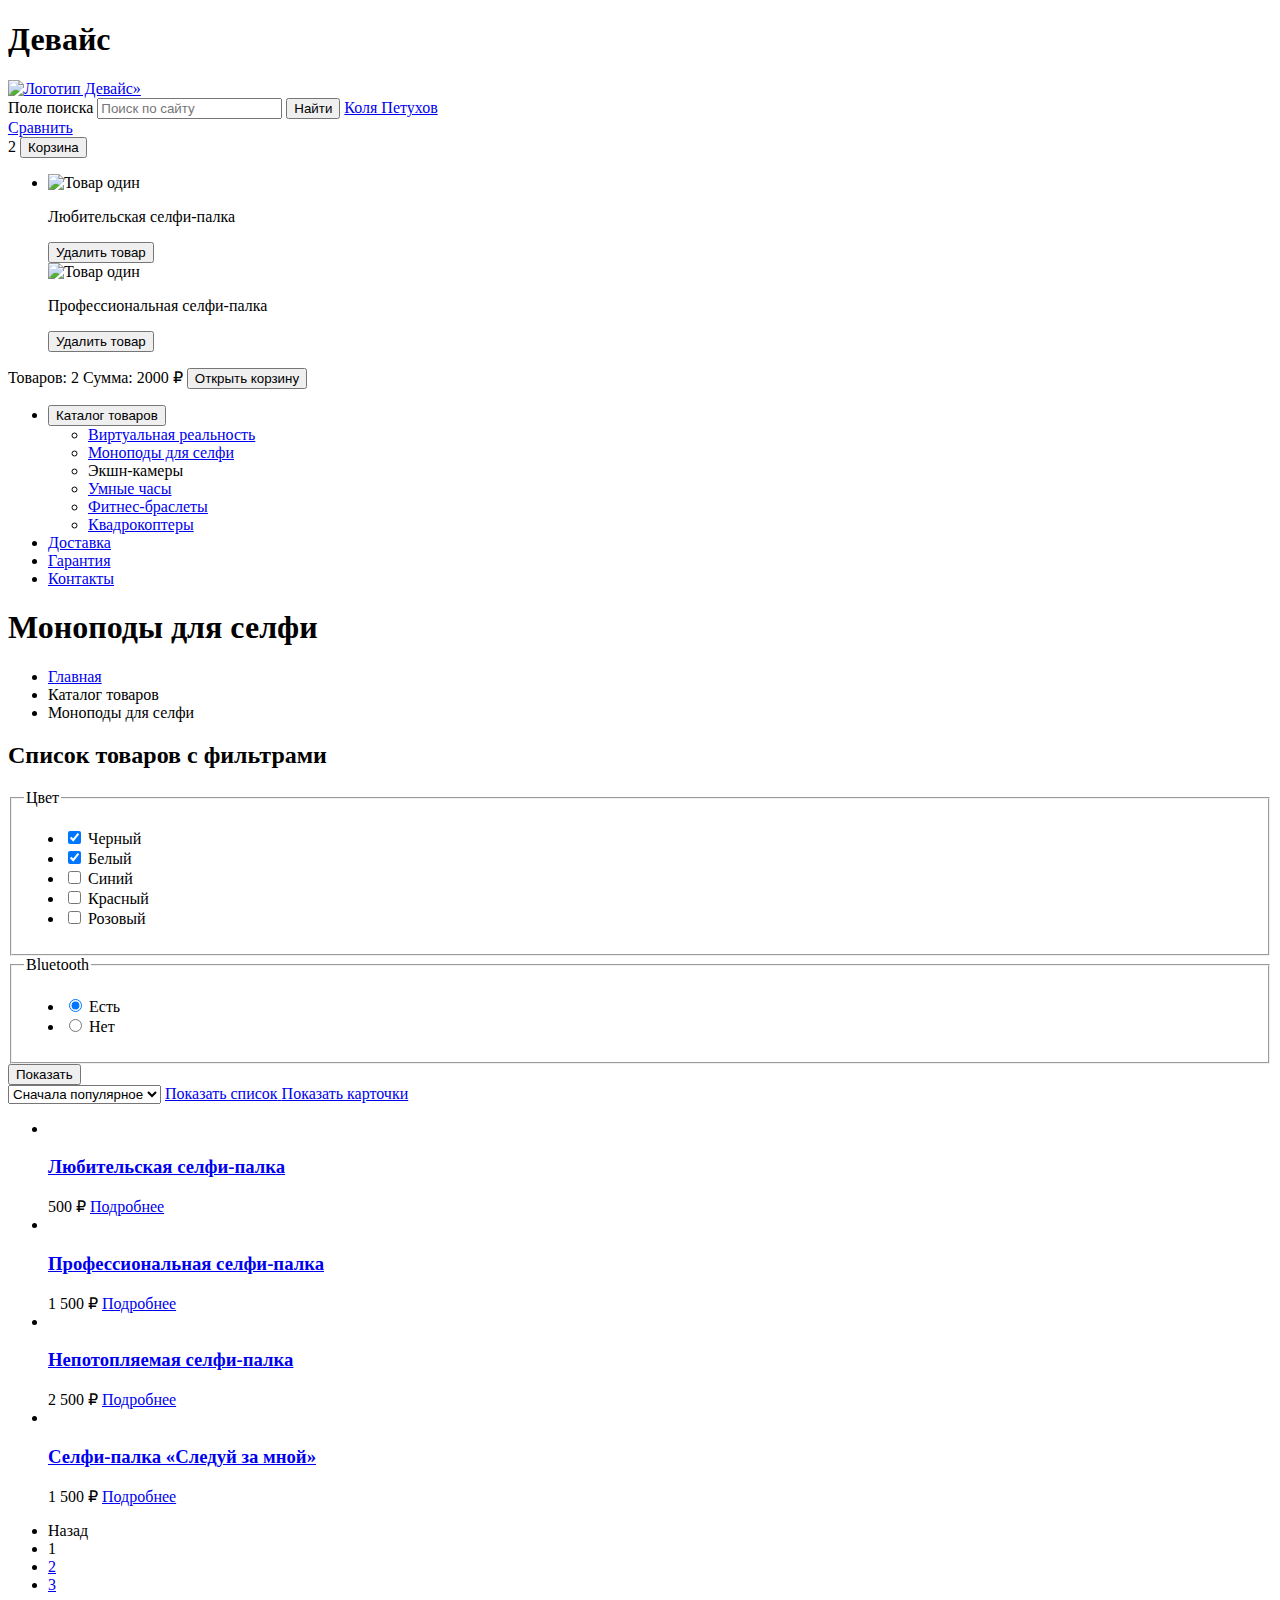
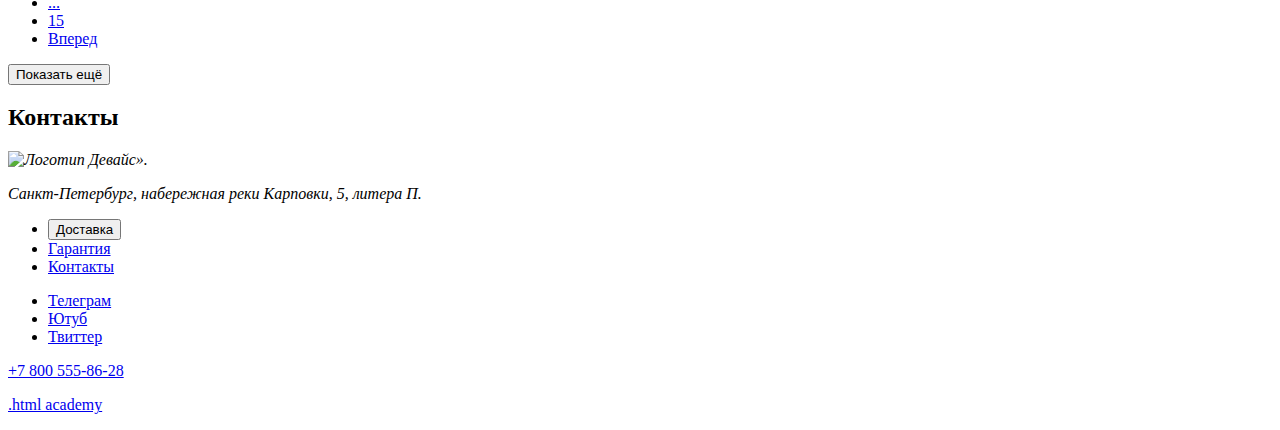
==== catalog.html @ 305678dd "Catalog" ====
<!DOCTYPE html>
<html lang="ru">

  <head>
    <meta charset="utf-8">
    <title>HTML Academy: Девайс</title>
  </head>

  <body>

    <header class="main-header">
      <!-- обернул в ссылку логотип -->
      <h1 class="visually-hidden">Девайс</h1>
      <a href="#">
        <img class="logo" src="images/other/logo-black.svg" width="147" height="36" alt="Логотип Девайс»">

      </a>
      <form class="appointment-form" action="#" method="get">
        <label class="form-label" for="search-form-input"> Поле поиска</label>
        <input type="text" id="appointment-form-imput" name="search-input" placeholder="Поиск по сайту">
        <button class="button" type="button search-button">Найти </button>
        <a href="#">
          <img class="enter" href="">Коля Петухов
        </a>
      </form>
      <div>
        <a class="compare" href="compare.html">Сравнить</a>
      </div>
      <!-- Делаем кнопку корзины -->
      <div>
        <span id="Number">2</span>
        <button class="button" type="button"> Корзина
        </button>
        <div>
          <ul class="item">
            <!-- Александр ,я картинки тут уже указал с третьей главы ,я просто их внесу в файл images и сдам на задание 3 главы  -->
            <li>
              <div class="card-item">
                <img class="item-one" src="images/basket/amateur-selfie-stick.png" width="39" height="43"
                  alt="Товар один">
                <p class="items">Любительская селфи-палка</p>
                <button type="button">
                  <span class="visually-hidden">Удалить товар</span>
                </button>
              </div>
            </li>
            <div class="card-item">
              <img class="item-two" src="images/basket/professional-selfie-stick.png" width="39" height="43"
                alt="Товар один">
              <p class="items">Профессиональная селфи-палка</p>
              <button type="button">
                <span class="visually-hidden">Удалить товар</span>
              </button>
            </div>
          </ul>
          <div class="annotation">
            <span class="annotation-one">
              Товаров: 2
            </span>
            <span class="annotation-two">
              Сумма: 2000 ₽
            </span>

            <button type="button">Открыть корзину</button>

          </div>

          <div>
            <nav class="secondmenu">
              <ul class="secondmenu-list">
                <li class="secondmenu-item">
                  <button class="button">Каталог товаров</button>

                  <div class="catalog-menu">
                    <ul class="catalog-menu-list column-1">
                      <li>
                        <a href="#">Виртуальная реальность</a>
                      </li>
                      <li>
                        <a href="catalog.html">Моноподы для cелфи</a>
                      </li>
                      <li href="#">Экшн-камеры</li>
                    </ul>
                    <ul class="catalog-menu-list column-2">
                      <li>
                        <a href="#">Умные часы</a>
                      </li>
                      <li>
                        <a href="#">Фитнес-браслеты</a>
                      </li>
                    </ul>
                    <ul class="catalog-menu-list column-3">
                      <li>
                        <a href="#">Квадрокоптеры</a>
                      </li>
                    </ul>
                  </div>
                </li>
                <li class="secondmenu-item">
                  <a class="secondmenu-link" href="guarantee.html">Доставка</a>
                </li>
                <li class="secondmenu-item">
                  <a class="secondmenu-link" href="guarantee.html">Гарантия</a>
                </li>
                <li class="secondmenu-item">
                  <a class="secondmenu-link" href="contacts.html">Контакты</a>
                </li>
              </ul>
            </nav>
          </div>
    </header>
    <main class="main-inner">
      <header class="inner-header">
        <h1 class="inner-header-title">Моноподы для селфи</h1>
        <ul class="breadcrumbs">
          <li class="breadcrumbs-item">
            <a class="breadcrumbs-link" href="index.html">Главная</a>
          </li>
          <li class="breadcrumbs-item">
            <a class="breadcrumbs-link">Каталог товаров</a>
          <li class="breadcrumbs-item">
            <a class="breadcrumbs-link">Моноподы для селфи</a>
          </li>
          </li>
        </ul>
      </header>

      <section class="catalog-products">
        <h2 class="visually-hidden">Список товаров с фильтрами</h2>
        <form class="catalog-filter" action="https://echo.htmlacademy.ru/" method="get">

          <fieldset class="catalog-filter-group">
            <legend class="catalog-filter-title">Цвет</legend>
            <ul class="catalog-filter-list">
              <li class="catalog-filter-item">
                <label class="control">
                  <input class="control-input" type="checkbox" name="bed-head-for-men" checked>

                  Черный
                </label>
              </li>
              <li class="catalog-filter-item">
                <label class="control">
                  <input class="control-input" type="checkbox" name="homme-deep-cleansing-cool" checked>

                  Белый
                </label>
              </li>
              <li class="catalog-filter-item">
                <label class="control">
                  <input class="control-input" type="checkbox" name="so-intense">

                  Синий
                </label>
              </li>
              <li class="catalog-filter-item">
                <label class="control">
                  <input class="control-input" type="checkbox" name="sprekenhus">

                  Красный
                </label>
              </li>
              <li class="catalog-filter-item">
                <label class="control">
                  <input class="control-input" type="checkbox" name="firm-storе">

                  Розовый
                </label>
              </li>

            </ul>
          </fieldset>

          <fieldset class="catalog-filter-group">
            <legend class="catalog-filter-title">Bluetooth</legend>
            <ul class="catalog-filter-list">
              <li class="catalog-filter-item">
                <label class="control">
                  <input class="control-input" type="radio" name="product-group" value="shaving-supplies" checked>

                  Есть
                </label>
              </li>
              <li class="catalog-filter-item">
                <label class="control">
                  <input class="control-input" type="radio" name="product-group" value="care-products">

                  Нет
                </label>
              </li>

            </ul>
          </fieldset>

          <button class="button" type="submit">Показать</button>
        </form>
        <select class="select-control" aria-label="Сортировка">
          <option value="popular">Сначала популярное</option>
          <option value="cheap">Сначала дешёвое</option>
          <option value="expensive">Сначала дорогое</option>
        </select>
        <a href="#" class="button button-light">
          <span class="visually-hidden">Показать список</span>
        </a>
        <a class="button" href="#">
          <span class="visually-hidden">Показать карточки</span>
        </a>
        <ul class="product-list">
          <li class="product-card">
            <a class="product-card-link" href="product.html">
              <img class="product-card-image" src="#" alt="">
              <h3 class="product-card-title">Любительская селфи-палка</h3>
            </a>
            <span class="product-card-price">500 ₽</span>
            <a class="product-card-button button" href="#">Подробнее</a>
          </li>
          <li class="product-card">
            <a class="product-card-link" href="#">
              <img class="product-card-image" src="#" alt="">
              <h3 class="product-card-title">Профессиональная селфи-палка</h3>
            </a>
            <span class="product-card-price">1 500 ₽</span>
            <a class="product-card-button button" href="#">Подробнее</a>
          </li>
          <li class="product-card">
            <a class="product-card-link" href="#">
              <img class="product-card-image" src="#" alt="">
              <h3 class="product-card-title">Непотопляемая
                селфи-палка</h3>
            </a>
            <span class="product-card-price">2 500 ₽</span>
            <a class="product-card-button button" href="#">Подробнее</a>
          </li>
          <li class="product-card">
            <a class="product-card-link" href="#">
              <img class="product-card-image" src="#" alt="">
              <h3 class="product-card-title">Селфи-палка «Следуй за мной»</h3>
            </a>
            <span class="product-card-price">1 500 ₽</span>
            <a class="product-card-button button" href="#">Подробнее</a>
          </li>

        </ul>
        <ul class="pagination">
          <li class="pagination-item">
            <a class="pagination-link pagination-prev pagination-disabled">
              <span class="visually-hidden">Назад</span>
            </a>
          </li>
          <li class="pagination-item">
            <a class="pagination-link pagination-current">1</a>
          </li>
          <li class="pagination-item">
            <a class="pagination-link" href="#">2</a>
          </li>
          <li class="pagination-item">
            <a class="pagination-link" href="#">3</a>
          </li>
          <li class="pagination-item">
            <a class="pagination-link" href="#">...</a>
          </li>
          <li class="pagination-item">
            <a class="pagination-link" href="#">15</a>
          </li>
          <li class="pagination-item">
            <a class="pagination-link pagination-next" href="#">
              <span class="visually-hidden">Вперед</span>
            </a>
          </li>
        </ul>
        <button class="button pagination-show-more" type="button">Показать ещё</button>


      </section>
    </main>
    <footer class="page-footer">
      <section class="footer-contacts">
        <h2 class="visually-hidden">Контакты</h2>
        <address>
          <img class="logo" src="images/other/logo-red.svg" width="147" height="36" height="36" alt="Логотип Девайс».">
          <p class="contacts-address-text">Санкт-Петербург, набережная реки Карповки, 5, литера П.</p>

        </address>
      </section>
      <ul class="secondmenu-item">
        <li class="secondmenu-item">
          <button class="button">Доставка</button>
        </li>
        <li class="secondmenu-item">
          <a class="secondmenu-link" href="Guarantee.html">Гарантия</a>
        </li>
        <li class="secondmenu-item">
          <a class="secondmenu-link" href="Contacts.html">Контакты</a>
        </li>
      </ul>
      <ul class="footer-social-list">
        <li class="footer-social-item">
          <a class="button" href="#">
            <span class="visually-hidden">Телеграм</span>
          </a>
        </li>
        <li class="footer-social-item">
          <a class="button" href="#">
            <span class="visually-hidden">Ютуб</span>
          </a>
        </li>
        <li class="footer-social-item">
          <a class="button" href="#">
            <span class="visually-hidden">Твиттер</span>
          </a>
        </li>
      </ul>
      </section>

      <section class="footer-social"><a class="contacts-phone" href="tel:+78005558628">+7 800 555-86-28</a>
        <p class="about-text"> <a class="htmlacademy-link" href="https://htmlacademy.ru/">.html academy</a></p>
      </section>
    </footer>
  </body>

</html>
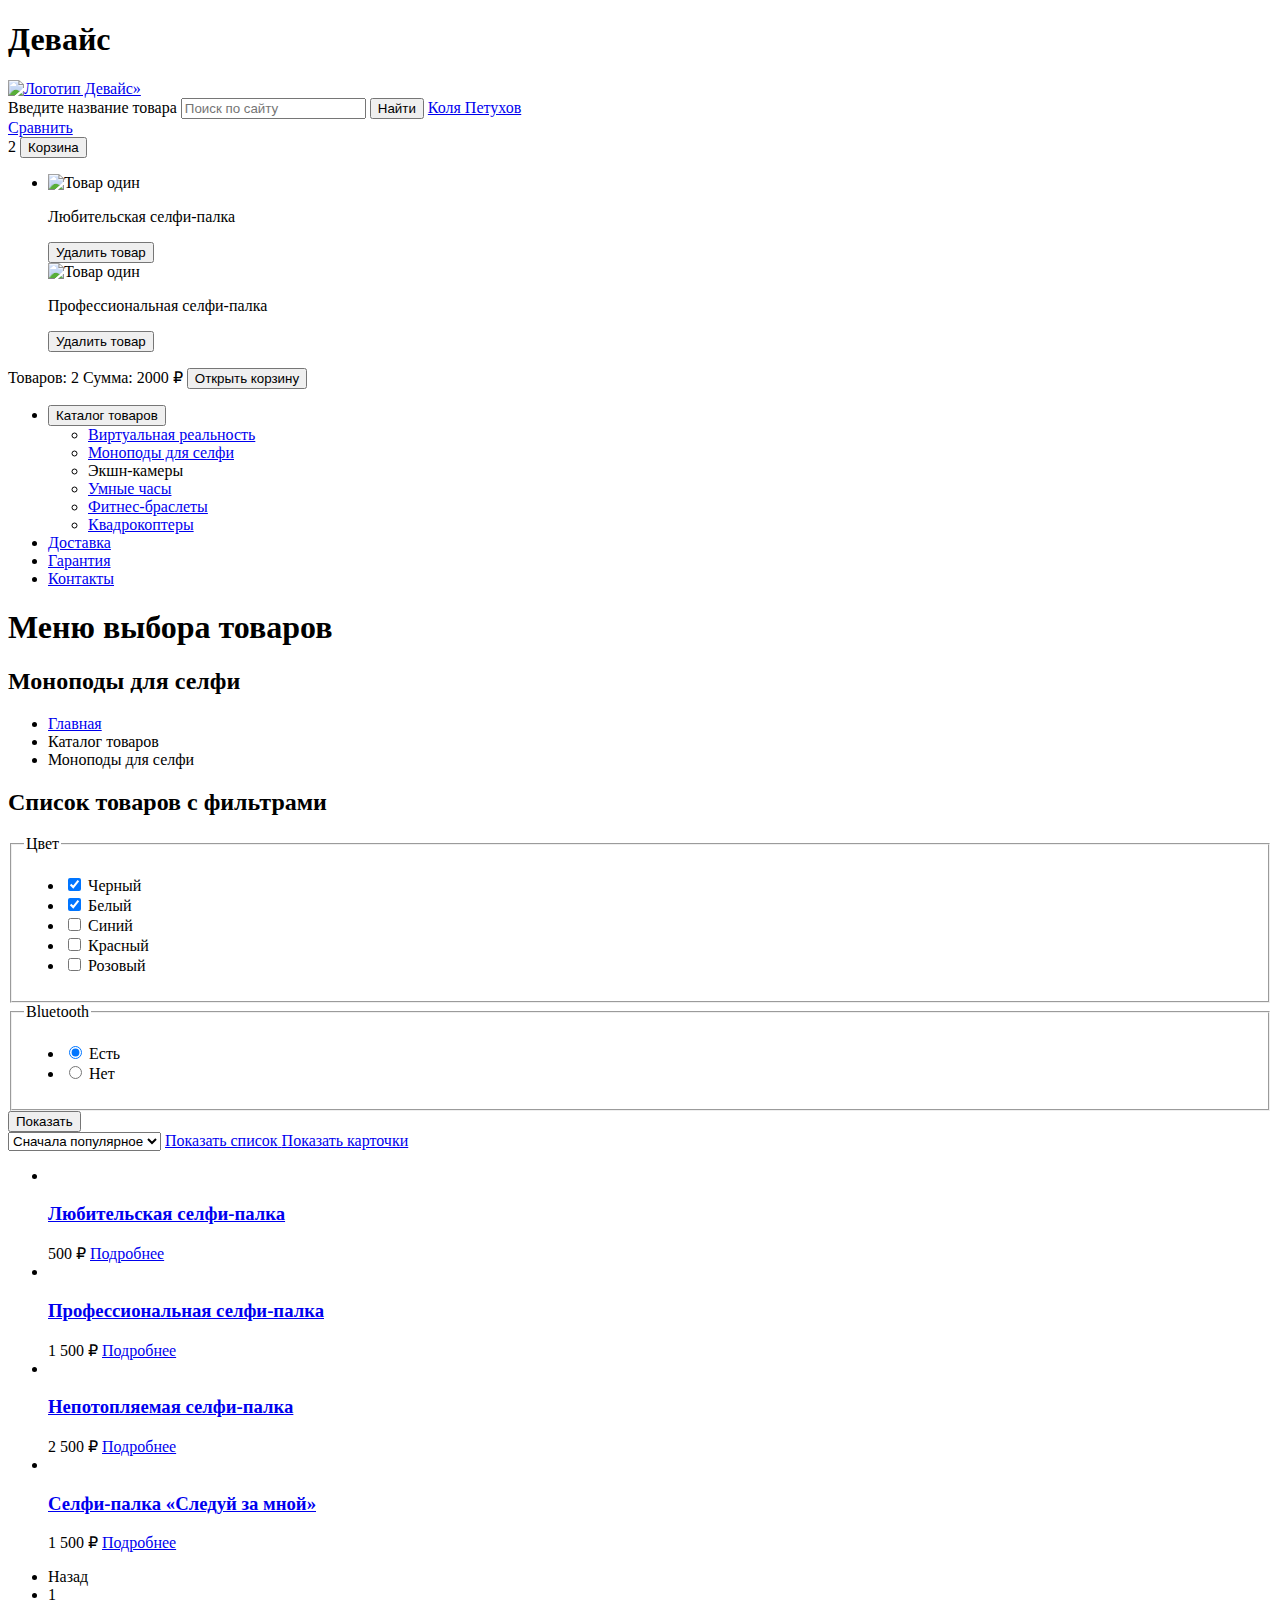
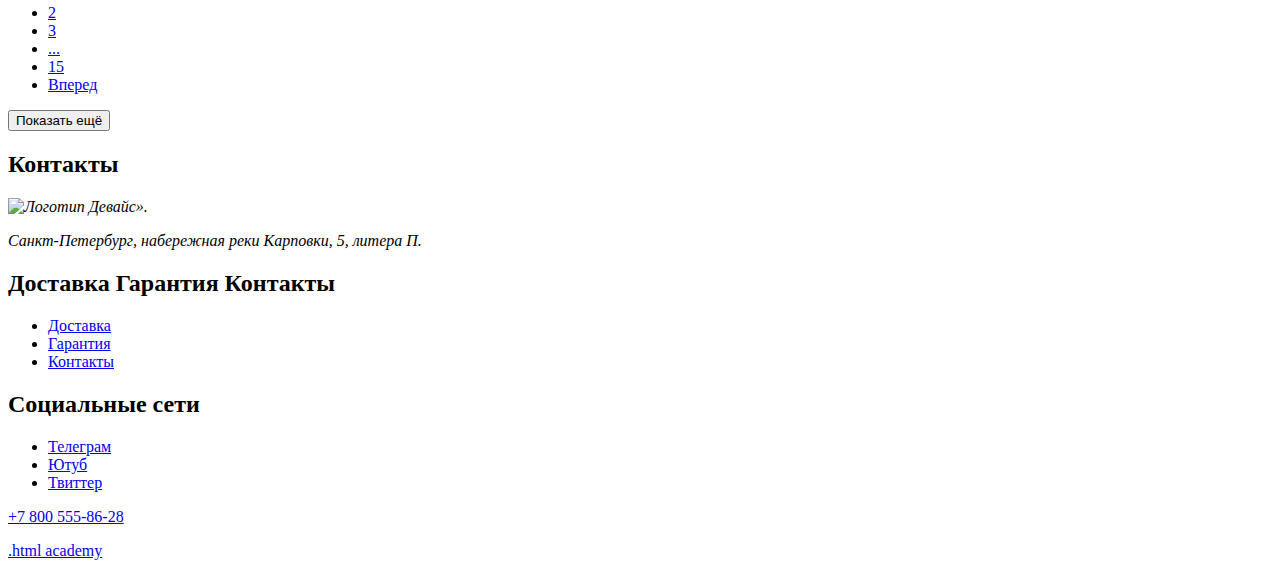
==== commit b4ba439f: "Разметка new-1" ====
--- a/catalog.html
+++ b/catalog.html
@@ -16,8 +16,8 @@
 
       </a>
       <form class="appointment-form" action="#" method="get">
-        <label class="form-label" for="search-form-input"> Поле поиска</label>
-        <input type="text" id="appointment-form-imput" name="search-input" placeholder="Поиск по сайту">
+        <label class="visually-hidden" for="search-form-input"> Введите название товара</label>
+        <input type="text" id="search-form-input" name="search-input" placeholder="Поиск по сайту">
         <button class="button" type="button search-button">Найти </button>
         <a href="#">
           <img class="enter" href="">Коля Петухов
@@ -33,7 +33,7 @@
         </button>
         <div>
           <ul class="item">
-            <!-- Александр ,я картинки тут уже указал с третьей главы ,я просто их внесу в файл images и сдам на задание 3 главы  -->
+
             <li>
               <div class="card-item">
                 <img class="item-one" src="images/basket/amateur-selfie-stick.png" width="39" height="43"
@@ -109,9 +109,11 @@
             </nav>
           </div>
     </header>
-    <main class="main-inner">
+    <section class="main-inner">
+
+      <h1 class="visually-hidden">Меню выбора товаров</h1>
       <header class="inner-header">
-        <h1 class="inner-header-title">Моноподы для селфи</h1>
+        <h2 class="inner-header-title">Моноподы для селфи</h2>
         <ul class="breadcrumbs">
           <li class="breadcrumbs-item">
             <a class="breadcrumbs-link" href="index.html">Главная</a>
@@ -124,155 +126,156 @@
           </li>
         </ul>
       </header>
-
-      <section class="catalog-products">
-        <h2 class="visually-hidden">Список товаров с фильтрами</h2>
-        <form class="catalog-filter" action="https://echo.htmlacademy.ru/" method="get">
-
-          <fieldset class="catalog-filter-group">
-            <legend class="catalog-filter-title">Цвет</legend>
-            <ul class="catalog-filter-list">
-              <li class="catalog-filter-item">
-                <label class="control">
-                  <input class="control-input" type="checkbox" name="bed-head-for-men" checked>
-
-                  Черный
-                </label>
-              </li>
-              <li class="catalog-filter-item">
-                <label class="control">
-                  <input class="control-input" type="checkbox" name="homme-deep-cleansing-cool" checked>
-
-                  Белый
-                </label>
-              </li>
-              <li class="catalog-filter-item">
-                <label class="control">
-                  <input class="control-input" type="checkbox" name="so-intense">
-
-                  Синий
-                </label>
-              </li>
-              <li class="catalog-filter-item">
-                <label class="control">
-                  <input class="control-input" type="checkbox" name="sprekenhus">
-
-                  Красный
-                </label>
-              </li>
-              <li class="catalog-filter-item">
-                <label class="control">
-                  <input class="control-input" type="checkbox" name="firm-storе">
-
-                  Розовый
-                </label>
-              </li>
-
-            </ul>
-          </fieldset>
-
-          <fieldset class="catalog-filter-group">
-            <legend class="catalog-filter-title">Bluetooth</legend>
-            <ul class="catalog-filter-list">
-              <li class="catalog-filter-item">
-                <label class="control">
-                  <input class="control-input" type="radio" name="product-group" value="shaving-supplies" checked>
-
-                  Есть
-                </label>
-              </li>
-              <li class="catalog-filter-item">
-                <label class="control">
-                  <input class="control-input" type="radio" name="product-group" value="care-products">
-
-                  Нет
-                </label>
-              </li>
-
-            </ul>
-          </fieldset>
-
-          <button class="button" type="submit">Показать</button>
-        </form>
-        <select class="select-control" aria-label="Сортировка">
-          <option value="popular">Сначала популярное</option>
-          <option value="cheap">Сначала дешёвое</option>
-          <option value="expensive">Сначала дорогое</option>
-        </select>
-        <a href="#" class="button button-light">
-          <span class="visually-hidden">Показать список</span>
-        </a>
-        <a class="button" href="#">
-          <span class="visually-hidden">Показать карточки</span>
-        </a>
-        <ul class="product-list">
-          <li class="product-card">
-            <a class="product-card-link" href="product.html">
-              <img class="product-card-image" src="#" alt="">
-              <h3 class="product-card-title">Любительская селфи-палка</h3>
-            </a>
-            <span class="product-card-price">500 ₽</span>
-            <a class="product-card-button button" href="#">Подробнее</a>
-          </li>
-          <li class="product-card">
-            <a class="product-card-link" href="#">
-              <img class="product-card-image" src="#" alt="">
-              <h3 class="product-card-title">Профессиональная селфи-палка</h3>
-            </a>
-            <span class="product-card-price">1 500 ₽</span>
-            <a class="product-card-button button" href="#">Подробнее</a>
-          </li>
-          <li class="product-card">
-            <a class="product-card-link" href="#">
-              <img class="product-card-image" src="#" alt="">
-              <h3 class="product-card-title">Непотопляемая
-                селфи-палка</h3>
-            </a>
-            <span class="product-card-price">2 500 ₽</span>
-            <a class="product-card-button button" href="#">Подробнее</a>
-          </li>
-          <li class="product-card">
-            <a class="product-card-link" href="#">
-              <img class="product-card-image" src="#" alt="">
-              <h3 class="product-card-title">Селфи-палка «Следуй за мной»</h3>
-            </a>
-            <span class="product-card-price">1 500 ₽</span>
-            <a class="product-card-button button" href="#">Подробнее</a>
-          </li>
-
-        </ul>
-        <ul class="pagination">
-          <li class="pagination-item">
-            <a class="pagination-link pagination-prev pagination-disabled">
-              <span class="visually-hidden">Назад</span>
-            </a>
-          </li>
-          <li class="pagination-item">
-            <a class="pagination-link pagination-current">1</a>
-          </li>
-          <li class="pagination-item">
-            <a class="pagination-link" href="#">2</a>
-          </li>
-          <li class="pagination-item">
-            <a class="pagination-link" href="#">3</a>
-          </li>
-          <li class="pagination-item">
-            <a class="pagination-link" href="#">...</a>
-          </li>
-          <li class="pagination-item">
-            <a class="pagination-link" href="#">15</a>
-          </li>
-          <li class="pagination-item">
-            <a class="pagination-link pagination-next" href="#">
-              <span class="visually-hidden">Вперед</span>
-            </a>
-          </li>
-        </ul>
-        <button class="button pagination-show-more" type="button">Показать ещё</button>
-
-
-      </section>
-    </main>
+    </section>
+
+    <section class="catalog-products">
+      <h2 class="visually-hidden">Список товаров с фильтрами</h2>
+      <form class="catalog-filter" action="https://echo.htmlacademy.ru/" method="get">
+
+        <fieldset class="catalog-filter-group">
+          <legend class="catalog-filter-title">Цвет</legend>
+          <ul class="catalog-filter-list">
+            <li class="catalog-filter-item">
+              <label class="control">
+                <input class="control-input" type="checkbox" name="bed-head-for-men" checked>
+
+                Черный
+              </label>
+            </li>
+            <li class="catalog-filter-item">
+              <label class="control">
+                <input class="control-input" type="checkbox" name="homme-deep-cleansing-cool" checked>
+
+                Белый
+              </label>
+            </li>
+            <li class="catalog-filter-item">
+              <label class="control">
+                <input class="control-input" type="checkbox" name="so-intense">
+
+                Синий
+              </label>
+            </li>
+            <li class="catalog-filter-item">
+              <label class="control">
+                <input class="control-input" type="checkbox" name="sprekenhus">
+
+                Красный
+              </label>
+            </li>
+            <li class="catalog-filter-item">
+              <label class="control">
+                <input class="control-input" type="checkbox" name="firm-storе">
+
+                Розовый
+              </label>
+            </li>
+
+          </ul>
+        </fieldset>
+
+        <fieldset class="catalog-filter-group">
+          <legend class="catalog-filter-title">Bluetooth</legend>
+          <ul class="catalog-filter-list">
+            <li class="catalog-filter-item">
+              <label class="control">
+                <input class="control-input" type="radio" name="product-group" value="shaving-supplies" checked>
+
+                Есть
+              </label>
+            </li>
+            <li class="catalog-filter-item">
+              <label class="control">
+                <input class="control-input" type="radio" name="product-group" value="care-products">
+
+                Нет
+              </label>
+            </li>
+
+          </ul>
+        </fieldset>
+
+        <button class="button" type="submit">Показать</button>
+      </form>
+      <select class="select-control" aria-label="Сортировка">
+        <option value="popular">Сначала популярное</option>
+        <option value="cheap">Сначала дешёвое</option>
+        <option value="expensive">Сначала дорогое</option>
+      </select>
+      <a href="#" class="button button-light">
+        <span class="visually-hidden">Показать список</span>
+      </a>
+      <a class="button" href="#">
+        <span class="visually-hidden">Показать карточки</span>
+      </a>
+      <ul class="product-list">
+        <li class="product-card">
+          <a class="product-card-link" href="product.html">
+            <img class="product-card-image" src="#" alt="">
+            <h3 class="product-card-title">Любительская селфи-палка</h3>
+          </a>
+          <span class="product-card-price">500 ₽</span>
+          <a class="product-card-button button" href="#">Подробнее</a>
+        </li>
+        <li class="product-card">
+          <a class="product-card-link" href="#">
+            <img class="product-card-image" src="#" alt="">
+            <h3 class="product-card-title">Профессиональная селфи-палка</h3>
+          </a>
+          <span class="product-card-price">1 500 ₽</span>
+          <a class="product-card-button button" href="#">Подробнее</a>
+        </li>
+        <li class="product-card">
+          <a class="product-card-link" href="#">
+            <img class="product-card-image" src="#" alt="">
+            <h3 class="product-card-title">Непотопляемая
+              селфи-палка</h3>
+          </a>
+          <span class="product-card-price">2 500 ₽</span>
+          <a class="product-card-button button" href="#">Подробнее</a>
+        </li>
+        <li class="product-card">
+          <a class="product-card-link" href="#">
+            <img class="product-card-image" src="#" alt="">
+            <h3 class="product-card-title">Селфи-палка «Следуй за мной»</h3>
+          </a>
+          <span class="product-card-price">1 500 ₽</span>
+          <a class="product-card-button button" href="#">Подробнее</a>
+        </li>
+
+      </ul>
+      <ul class="pagination">
+        <li class="pagination-item">
+          <a class="pagination-link pagination-prev pagination-disabled">
+            <span class="visually-hidden">Назад</span>
+          </a>
+        </li>
+        <li class="pagination-item">
+          <a class="pagination-link pagination-current">1</a>
+        </li>
+        <li class="pagination-item">
+          <a class="pagination-link" href="#">2</a>
+        </li>
+        <li class="pagination-item">
+          <a class="pagination-link" href="#">3</a>
+        </li>
+        <li class="pagination-item">
+          <a class="pagination-link" href="#">...</a>
+        </li>
+        <li class="pagination-item">
+          <a class="pagination-link" href="#">15</a>
+        </li>
+        <li class="pagination-item">
+          <a class="pagination-link pagination-next" href="#">
+            <span class="visually-hidden">Вперед</span>
+          </a>
+        </li>
+      </ul>
+      <button class="button pagination-show-more" type="button">Показать ещё</button>
+
+
+    </section>
+
     <footer class="page-footer">
       <section class="footer-contacts">
         <h2 class="visually-hidden">Контакты</h2>
@@ -282,35 +285,41 @@
 
         </address>
       </section>
-      <ul class="secondmenu-item">
-        <li class="secondmenu-item">
-          <button class="button">Доставка</button>
-        </li>
-        <li class="secondmenu-item">
-          <a class="secondmenu-link" href="Guarantee.html">Гарантия</a>
-        </li>
-        <li class="secondmenu-item">
-          <a class="secondmenu-link" href="Contacts.html">Контакты</a>
-        </li>
-      </ul>
-      <ul class="footer-social-list">
-        <li class="footer-social-item">
-          <a class="button" href="#">
-            <span class="visually-hidden">Телеграм</span>
-          </a>
-        </li>
-        <li class="footer-social-item">
-          <a class="button" href="#">
-            <span class="visually-hidden">Ютуб</span>
-          </a>
-        </li>
-        <li class="footer-social-item">
-          <a class="button" href="#">
-            <span class="visually-hidden">Твиттер</span>
-          </a>
-        </li>
-      </ul>
+      <section class="footer-delivery">
+        <h2 class="visually-hidden">Доставка Гарантия Контакты</h2>
+        <ul class="secondmenu-item">
+          <li class="secondmenu-item">
+            <a class="secondmenu-link" href="Delivery.html">Доставка</a>
+          </li>
+          <li class="secondmenu-item">
+            <a class="secondmenu-link" href="Guarantee.html">Гарантия</a>
+          </li>
+          <li class="secondmenu-item">
+            <a class="secondmenu-link" href="Contacts.html">Контакты</a>
+          </li>
+        </ul>
       </section>
+      <section class="social-media">
+        <h2 class="visually-hidden">Социальные сети</h2>
+        <ul class="footer-social-list">
+          <li class="footer-social-item">
+            <a class="button" href="#">
+              <span class="visually-hidden">Телеграм</span>
+            </a>
+          </li>
+          <li class="footer-social-item">
+            <a class="button" href="#">
+              <span class="visually-hidden">Ютуб</span>
+            </a>
+          </li>
+          <li class="footer-social-item">
+            <a class="button" href="#">
+              <span class="visually-hidden">Твиттер</span>
+            </a>
+          </li>
+        </ul>
+      </section>
+
 
       <section class="footer-social"><a class="contacts-phone" href="tel:+78005558628">+7 800 555-86-28</a>
         <p class="about-text"> <a class="htmlacademy-link" href="https://htmlacademy.ru/">.html academy</a></p>
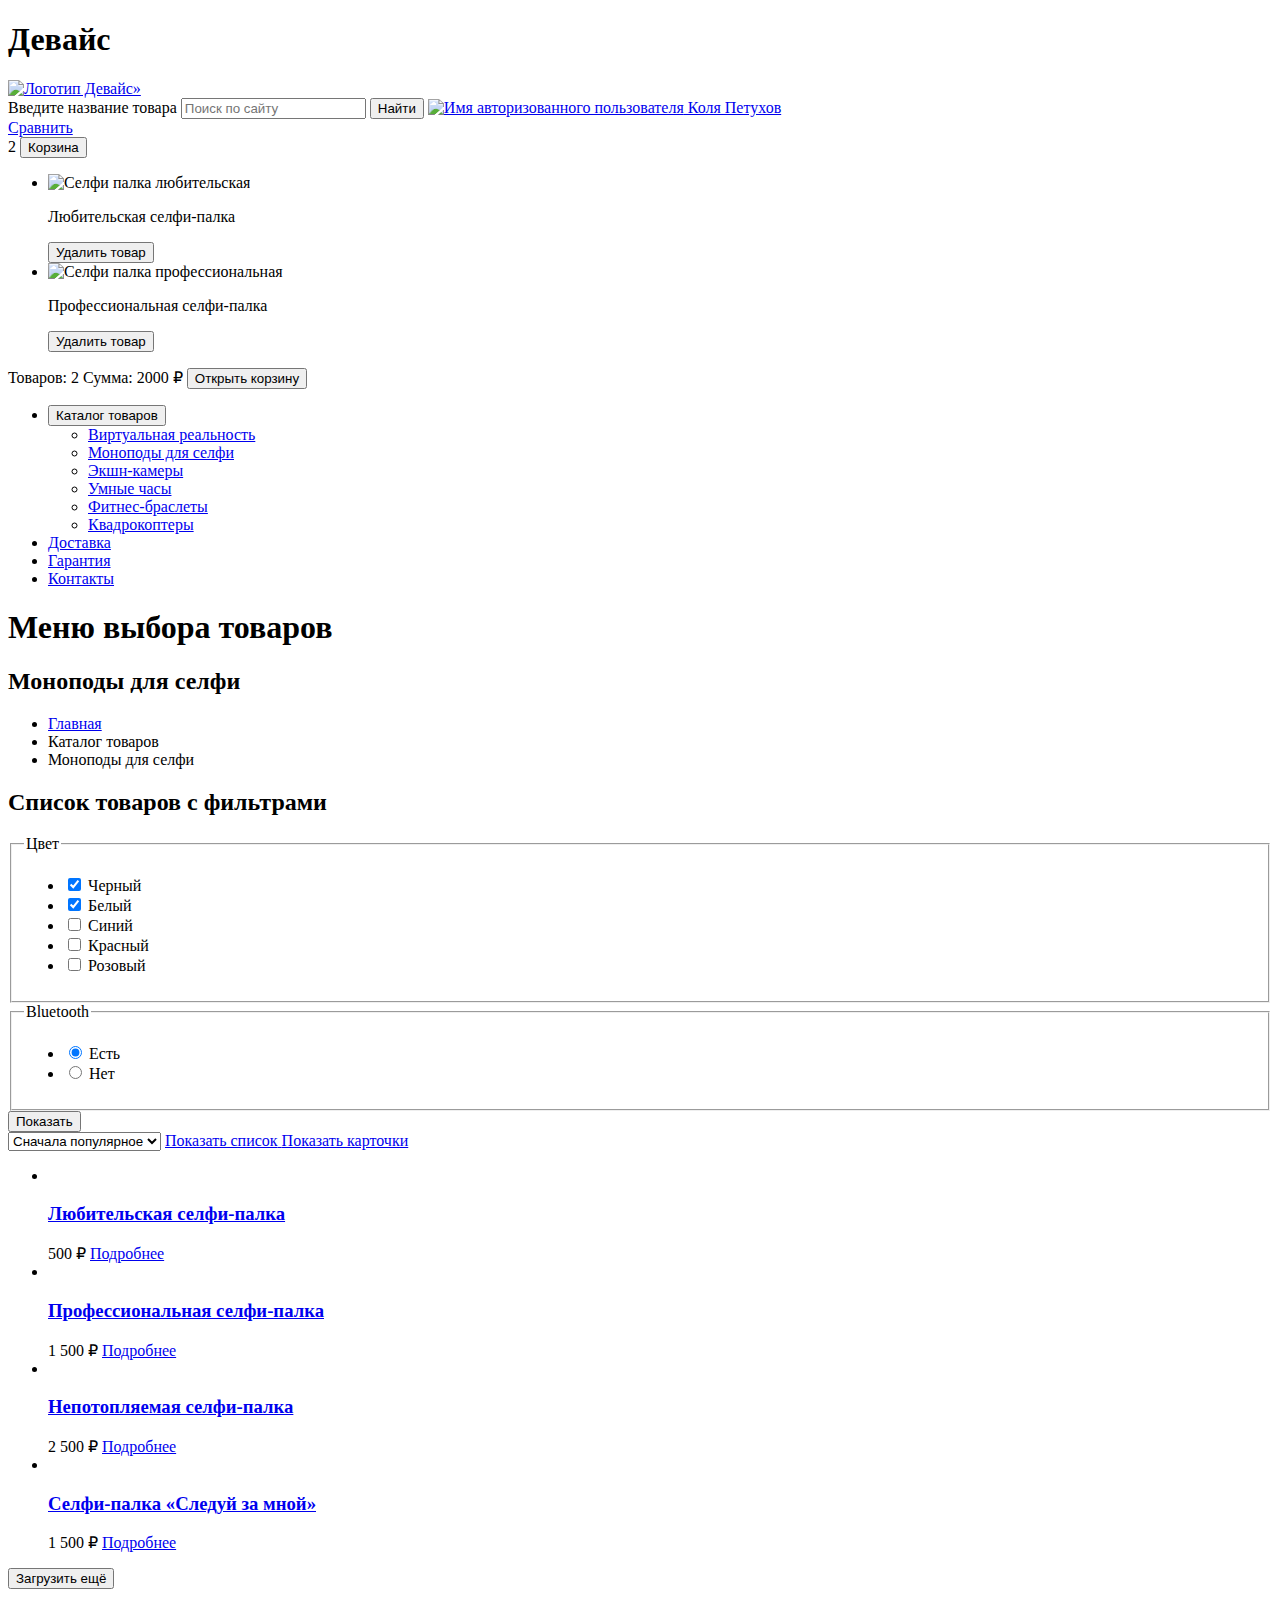
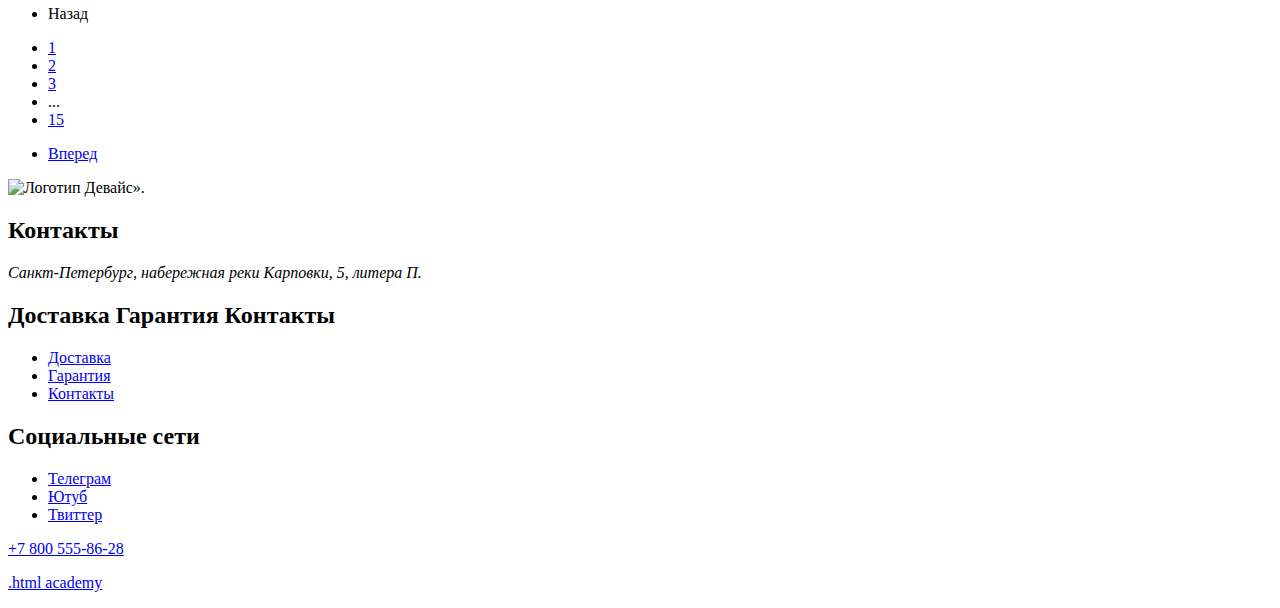
==== commit 63a37ed4: "Разметка 2 от 26.02.2023" ====
--- a/catalog.html
+++ b/catalog.html
@@ -12,104 +12,102 @@
       <!-- обернул в ссылку логотип -->
       <h1 class="visually-hidden">Девайс</h1>
       <a href="#">
-        <img class="logo" src="images/other/logo-black.svg" width="147" height="36" alt="Логотип Девайс»">
+        <img class="logo" src="images/other/logo-black.svg" alt="Логотип Девайс»">
 
       </a>
       <form class="appointment-form" action="#" method="get">
         <label class="visually-hidden" for="search-form-input"> Введите название товара</label>
         <input type="text" id="search-form-input" name="search-input" placeholder="Поиск по сайту">
-        <button class="button" type="button search-button">Найти </button>
+        <button class="button" type="button">Найти </button>
         <a href="#">
-          <img class="enter" href="">Коля Петухов
+          <img class="enter" src="#" alt="Имя авторизованного пользователя"> Коля Петухов
         </a>
       </form>
       <div>
         <a class="compare" href="compare.html">Сравнить</a>
       </div>
       <!-- Делаем кнопку корзины -->
+      <span id="Number">2</span>
+      <button class="button" type="button"> Корзина
+      </button>
+
+      <ul class="item">
+        <li class="item-card">
+          <img class="item-1" src="#" alt="Селфи палка любительская">
+          <p class="items">Любительская селфи-палка</p>
+          <button type="button">
+            <span class="visually-hidden">Удалить товар</span>
+          </button>
+        </li>
+
+        <li class="item-card">
+          <img class="item-1" src="#" alt="Селфи палка профессиональная">
+          <p class="items">Профессиональная селфи-палка</p>
+          <button type="button">
+            <span class="visually-hidden">Удалить товар</span>
+          </button>
+        </li>
+      </ul>
+      <div class="annotation">
+        <span class="annotation-one">
+          Товаров: 2
+        </span>
+        <span class="annotation-two">
+          Сумма: 2000 ₽
+        </span>
+
+        <button type="button">Открыть корзину</button>
+
+      </div>
+
       <div>
-        <span id="Number">2</span>
-        <button class="button" type="button"> Корзина
-        </button>
-        <div>
-          <ul class="item">
-
-            <li>
-              <div class="card-item">
-                <img class="item-one" src="images/basket/amateur-selfie-stick.png" width="39" height="43"
-                  alt="Товар один">
-                <p class="items">Любительская селфи-палка</p>
-                <button type="button">
-                  <span class="visually-hidden">Удалить товар</span>
-                </button>
+        <nav class="secondmenu">
+          <ul class="secondmenu-list">
+            <li class="secondmenu-item">
+              <button class="button">Каталог товаров</button>
+
+              <div class="catalog-menu">
+                <ul class="catalog-menu-list column-1">
+                  <li>
+                    <a href="#">Виртуальная реальность</a>
+                  </li>
+                  <li>
+                    <a href="catalog.html">Моноподы для cелфи</a>
+                  </li>
+                  <li>
+                    <a href="#">Экшн-камеры </a>
+
+                  </li>
+                </ul>
+                <ul class="catalog-menu-list column-2">
+                  <li>
+                    <a href="#">Умные часы</a>
+                  </li>
+                  <li>
+                    <a href="#">Фитнес-браслеты</a>
+                  </li>
+                </ul>
+                <ul class="catalog-menu-list column-3">
+                  <li>
+                    <a href="#">Квадрокоптеры</a>
+                  </li>
+                </ul>
               </div>
             </li>
-            <div class="card-item">
-              <img class="item-two" src="images/basket/professional-selfie-stick.png" width="39" height="43"
-                alt="Товар один">
-              <p class="items">Профессиональная селфи-палка</p>
-              <button type="button">
-                <span class="visually-hidden">Удалить товар</span>
-              </button>
-            </div>
+            <li class="secondmenu-item">
+              <a class="secondmenu-link" href="guarantee.html">Доставка</a>
+            </li>
+            <li class="secondmenu-item">
+              <a class="secondmenu-link" href="guarantee.html">Гарантия</a>
+            </li>
+            <li class="secondmenu-item">
+              <a class="secondmenu-link" href="contacts.html">Контакты</a>
+            </li>
           </ul>
-          <div class="annotation">
-            <span class="annotation-one">
-              Товаров: 2
-            </span>
-            <span class="annotation-two">
-              Сумма: 2000 ₽
-            </span>
-
-            <button type="button">Открыть корзину</button>
-
-          </div>
-
-          <div>
-            <nav class="secondmenu">
-              <ul class="secondmenu-list">
-                <li class="secondmenu-item">
-                  <button class="button">Каталог товаров</button>
-
-                  <div class="catalog-menu">
-                    <ul class="catalog-menu-list column-1">
-                      <li>
-                        <a href="#">Виртуальная реальность</a>
-                      </li>
-                      <li>
-                        <a href="catalog.html">Моноподы для cелфи</a>
-                      </li>
-                      <li href="#">Экшн-камеры</li>
-                    </ul>
-                    <ul class="catalog-menu-list column-2">
-                      <li>
-                        <a href="#">Умные часы</a>
-                      </li>
-                      <li>
-                        <a href="#">Фитнес-браслеты</a>
-                      </li>
-                    </ul>
-                    <ul class="catalog-menu-list column-3">
-                      <li>
-                        <a href="#">Квадрокоптеры</a>
-                      </li>
-                    </ul>
-                  </div>
-                </li>
-                <li class="secondmenu-item">
-                  <a class="secondmenu-link" href="guarantee.html">Доставка</a>
-                </li>
-                <li class="secondmenu-item">
-                  <a class="secondmenu-link" href="guarantee.html">Гарантия</a>
-                </li>
-                <li class="secondmenu-item">
-                  <a class="secondmenu-link" href="contacts.html">Контакты</a>
-                </li>
-              </ul>
-            </nav>
-          </div>
+        </nav>
+      </div>
     </header>
-    <section class="main-inner">
+    <main class="main-index">
 
       <h1 class="visually-hidden">Меню выбора товаров</h1>
       <header class="inner-header">
@@ -120,167 +118,178 @@
           </li>
           <li class="breadcrumbs-item">
             <a class="breadcrumbs-link">Каталог товаров</a>
+          </li>
           <li class="breadcrumbs-item">
             <a class="breadcrumbs-link">Моноподы для селфи</a>
           </li>
-          </li>
+
         </ul>
       </header>
-    </section>
-
-    <section class="catalog-products">
-      <h2 class="visually-hidden">Список товаров с фильтрами</h2>
-      <form class="catalog-filter" action="https://echo.htmlacademy.ru/" method="get">
-
-        <fieldset class="catalog-filter-group">
-          <legend class="catalog-filter-title">Цвет</legend>
-          <ul class="catalog-filter-list">
-            <li class="catalog-filter-item">
-              <label class="control">
-                <input class="control-input" type="checkbox" name="bed-head-for-men" checked>
-
-                Черный
-              </label>
-            </li>
-            <li class="catalog-filter-item">
-              <label class="control">
-                <input class="control-input" type="checkbox" name="homme-deep-cleansing-cool" checked>
-
-                Белый
-              </label>
-            </li>
-            <li class="catalog-filter-item">
-              <label class="control">
-                <input class="control-input" type="checkbox" name="so-intense">
-
-                Синий
-              </label>
-            </li>
-            <li class="catalog-filter-item">
-              <label class="control">
-                <input class="control-input" type="checkbox" name="sprekenhus">
-
-                Красный
-              </label>
-            </li>
-            <li class="catalog-filter-item">
-              <label class="control">
-                <input class="control-input" type="checkbox" name="firm-storе">
-
-                Розовый
-              </label>
-            </li>
-
-          </ul>
-        </fieldset>
-
-        <fieldset class="catalog-filter-group">
-          <legend class="catalog-filter-title">Bluetooth</legend>
-          <ul class="catalog-filter-list">
-            <li class="catalog-filter-item">
-              <label class="control">
-                <input class="control-input" type="radio" name="product-group" value="shaving-supplies" checked>
-
-                Есть
-              </label>
-            </li>
-            <li class="catalog-filter-item">
-              <label class="control">
-                <input class="control-input" type="radio" name="product-group" value="care-products">
-
-                Нет
-              </label>
-            </li>
-
-          </ul>
-        </fieldset>
-
-        <button class="button" type="submit">Показать</button>
-      </form>
-      <select class="select-control" aria-label="Сортировка">
-        <option value="popular">Сначала популярное</option>
-        <option value="cheap">Сначала дешёвое</option>
-        <option value="expensive">Сначала дорогое</option>
-      </select>
-      <a href="#" class="button button-light">
-        <span class="visually-hidden">Показать список</span>
-      </a>
-      <a class="button" href="#">
-        <span class="visually-hidden">Показать карточки</span>
-      </a>
-      <ul class="product-list">
-        <li class="product-card">
-          <a class="product-card-link" href="product.html">
-            <img class="product-card-image" src="#" alt="">
-            <h3 class="product-card-title">Любительская селфи-палка</h3>
-          </a>
-          <span class="product-card-price">500 ₽</span>
-          <a class="product-card-button button" href="#">Подробнее</a>
-        </li>
-        <li class="product-card">
-          <a class="product-card-link" href="#">
-            <img class="product-card-image" src="#" alt="">
-            <h3 class="product-card-title">Профессиональная селфи-палка</h3>
-          </a>
-          <span class="product-card-price">1 500 ₽</span>
-          <a class="product-card-button button" href="#">Подробнее</a>
-        </li>
-        <li class="product-card">
-          <a class="product-card-link" href="#">
-            <img class="product-card-image" src="#" alt="">
-            <h3 class="product-card-title">Непотопляемая
-              селфи-палка</h3>
-          </a>
-          <span class="product-card-price">2 500 ₽</span>
-          <a class="product-card-button button" href="#">Подробнее</a>
-        </li>
-        <li class="product-card">
-          <a class="product-card-link" href="#">
-            <img class="product-card-image" src="#" alt="">
-            <h3 class="product-card-title">Селфи-палка «Следуй за мной»</h3>
-          </a>
-          <span class="product-card-price">1 500 ₽</span>
-          <a class="product-card-button button" href="#">Подробнее</a>
-        </li>
-
-      </ul>
-      <ul class="pagination">
-        <li class="pagination-item">
-          <a class="pagination-link pagination-prev pagination-disabled">
-            <span class="visually-hidden">Назад</span>
-          </a>
-        </li>
-        <li class="pagination-item">
-          <a class="pagination-link pagination-current">1</a>
-        </li>
-        <li class="pagination-item">
-          <a class="pagination-link" href="#">2</a>
-        </li>
-        <li class="pagination-item">
-          <a class="pagination-link" href="#">3</a>
-        </li>
-        <li class="pagination-item">
-          <a class="pagination-link" href="#">...</a>
-        </li>
-        <li class="pagination-item">
-          <a class="pagination-link" href="#">15</a>
-        </li>
-        <li class="pagination-item">
-          <a class="pagination-link pagination-next" href="#">
-            <span class="visually-hidden">Вперед</span>
-          </a>
-        </li>
-      </ul>
-      <button class="button pagination-show-more" type="button">Показать ещё</button>
-
-
-    </section>
+
+
+      <section class="catalog-products">
+        <h2 class="visually-hidden">Список товаров с фильтрами</h2>
+        <form class="catalog-filter" action="https://echo.htmlacademy.ru/" method="get">
+
+          <fieldset class="catalog-filter-group">
+            <legend class="catalog-filter-title">Цвет</legend>
+            <ul class="catalog-filter-list">
+              <li class="catalog-filter-item">
+                <label class="control">
+                  <input class="control-input" type="checkbox" name="bed-head-for-men" checked>
+
+                  Черный
+                </label>
+              </li>
+              <li class="catalog-filter-item">
+                <label class="control">
+                  <input class="control-input" type="checkbox" name="homme-deep-cleansing-cool" checked>
+
+                  Белый
+                </label>
+              </li>
+              <li class="catalog-filter-item">
+                <label class="control">
+                  <input class="control-input" type="checkbox" name="so-intense">
+
+                  Синий
+                </label>
+              </li>
+              <li class="catalog-filter-item">
+                <label class="control">
+                  <input class="control-input" type="checkbox" name="sprekenhus">
+
+                  Красный
+                </label>
+              </li>
+              <li class="catalog-filter-item">
+                <label class="control">
+                  <input class="control-input" type="checkbox" name="firm-storе">
+
+                  Розовый
+                </label>
+              </li>
+
+            </ul>
+          </fieldset>
+
+          <fieldset class="catalog-filter-group">
+            <legend class="catalog-filter-title">Bluetooth</legend>
+            <ul class="catalog-filter-list">
+              <li class="catalog-filter-item">
+                <label class="control">
+                  <input class="control-input" type="radio" name="product-group" value="shaving-supplies" checked>
+
+                  Есть
+                </label>
+              </li>
+              <li class="catalog-filter-item">
+                <label class="control">
+                  <input class="control-input" type="radio" name="product-group" value="care-products">
+
+                  Нет
+                </label>
+              </li>
+
+            </ul>
+          </fieldset>
+
+          <button class="button" type="submit">Показать</button>
+        </form>
+        <select class="select-control" aria-label="Сортировка">
+          <option value="popular">Сначала популярное</option>
+          <option value="cheap">Сначала дешёвое</option>
+          <option value="expensive">Сначала дорогое</option>
+        </select>
+        <a href="#" class="button button-light">
+          <span class="visually-hidden">Показать список</span>
+        </a>
+        <a class="button" href="#">
+          <span class="visually-hidden">Показать карточки</span>
+        </a>
+        <ul class="product-list">
+          <li class="product-card">
+            <a class="product-card-link" href="product.html">
+              <img class="product-card-image" src="#" alt="">
+              <h3 class="product-card-title">Любительская селфи-палка</h3>
+            </a>
+            <span class="product-card-price">500 ₽</span>
+            <a class="product-card-button button" href="#">Подробнее</a>
+          </li>
+          <li class="product-card">
+            <a class="product-card-link" href="#">
+              <img class="product-card-image" src="#" alt="">
+              <h3 class="product-card-title">Профессиональная селфи-палка</h3>
+            </a>
+            <span class="product-card-price">1 500 ₽</span>
+            <a class="product-card-button button" href="#">Подробнее</a>
+          </li>
+          <li class="product-card">
+            <a class="product-card-link" href="#">
+              <img class="product-card-image" src="#" alt="">
+              <h3 class="product-card-title">Непотопляемая
+                селфи-палка</h3>
+            </a>
+            <span class="product-card-price">2 500 ₽</span>
+            <a class="product-card-button button" href="#">Подробнее</a>
+          </li>
+          <li class="product-card">
+            <a class="product-card-link" href="#">
+              <img class="product-card-image" src="#" alt="">
+              <h3 class="product-card-title">Селфи-палка «Следуй за мной»</h3>
+            </a>
+            <span class="product-card-price">1 500 ₽</span>
+            <a class="product-card-button button" href="#">Подробнее</a>
+          </li>
+
+        </ul>
+        <button class="button pagination-show-more" type="button">Загрузить ещё</button>
+        <ul class="pagination">
+          <li class="pagination-item">
+            <a class="pagination-link pagination-back ">
+              <span class="visually-hidden"> Назад
+
+              </span>
+            </a>
+          </li>
+        </ul>
+        <ul class="pagination">
+
+          <li class="pagination-item">
+            <a class="pagination-link pagination-current" href="#" aria-current="page">1</a>
+          </li>
+          <li class="pagination-item">
+            <a class="pagination-link pagination-current" href="#" aria-current="page">2</a>
+          </li>
+          <li class="pagination-item">
+            <a class="pagination-link pagination-current" href="#" aria-current="page">3</a>
+          </li>
+          <li class="pagination-item">
+            <a class="pagination-link">...</a>
+          </li>
+          <li class="pagination-item">
+            <a class="pagination-link pagination-current" href="#" aria-current="page">15</a>
+          </li>
+
+        </ul>
+        <ul class="pagination">
+          <li class="pagination-item">
+            <a class="pagination-link pagination-next" href="#">
+              <span class="visually-hidden">Вперед</span>
+            </a>
+          </li>
+        </ul>
+
+
+
+      </section>
+    </main>
 
     <footer class="page-footer">
       <section class="footer-contacts">
+        <img class="logo" src="images/other/logo-red.svg" alt="Логотип Девайс».">
         <h2 class="visually-hidden">Контакты</h2>
         <address>
-          <img class="logo" src="images/other/logo-red.svg" width="147" height="36" height="36" alt="Логотип Девайс».">
           <p class="contacts-address-text">Санкт-Петербург, набережная реки Карповки, 5, литера П.</p>
 
         </address>
@@ -325,6 +334,69 @@
         <p class="about-text"> <a class="htmlacademy-link" href="https://htmlacademy.ru/">.html academy</a></p>
       </section>
     </footer>
+    <!-- Теперь пропишем выпадающее меню редкого товара заказа -->
+    <!-- <div class="modal"> -->
+    <!-- подложка модалки, затеняющая задний фон -->
+    <!-- <div class="modal-overlay"></div> -->
+    <!-- собстренно содержимое модалки -->
+    <!-- <div class="modal-content">
+            <div class="modal-header"> -->
+    <!-- <h2>Доставка под заказ</h2>
+              <button type="button">
+                <span class="visually-hidden">Закрыть окно</span>
+              </button>
+            </div>
+            <div class="modal-body">
+              <form action="#" class="form" method="POST"> -->
+    <!-- первый ряд полей ввода -->
+    <!-- <div class="form-row">
+                  <div class="form-field">
+                    <label for="name">Ваше имя:</label>
+                    <div class="input">
+                      <input id="name" type="text" placeholder="Введите имя" required>
+                      <span class="input-icon"></span>
+                    </div>
+                    <span class="form-field-error">Забавное у вас имя</span>
+                  </div>
+                  <div class="form-field">
+                    <label for="email">Ваш e-mail:</label>
+                    <div class="input">
+                      <input id="email" type="email" placeholder="Введите почту" required>
+                      <span class="input-icon"></span>
+                    </div>
+                    <span class="form-field-error">Забавный у вас адрес</span>
+                  </div>
+                </div> -->
+    <!-- второй ряд полей ввода -->
+    <!-- <div class="form-row">
+                  <div class="form-field form-field-large">
+                    <label for="text">Что нужно привезти:</label>
+                    <div class="input">
+                      <input id="text" type="text" placeholder="В свободной форме">
+                    </div>
+                  </div>
+                  <div class="form-field form-field-number">
+                    <label for="quantity">
+                      Количество:
+                      <span class="form-field-tooltip-icon">i</span>
+                      <span class="form-field-tooltip-text">
+                        Lorem ipsum dolor sit, amet consectetur adipisicing elit. Corporis quod dolore
+                        doloremque numquam molestias labore?
+                      </span>
+                    </label>
+                    <div class="input">
+                      <button type="button">-</button>
+                      <input id="quantity" type="number" placeholder="В свободной форме" value="1">
+                      <button type="button">-</button>
+                    </div>
+                  </div>
+                </div>
+                третий ряд -->
+    <!-- <button class="button" type="submit">Отправить</button>
+              </form>
+            </div>
+          </div> -->
+    <!-- </div> -->
   </body>
 
 </html>
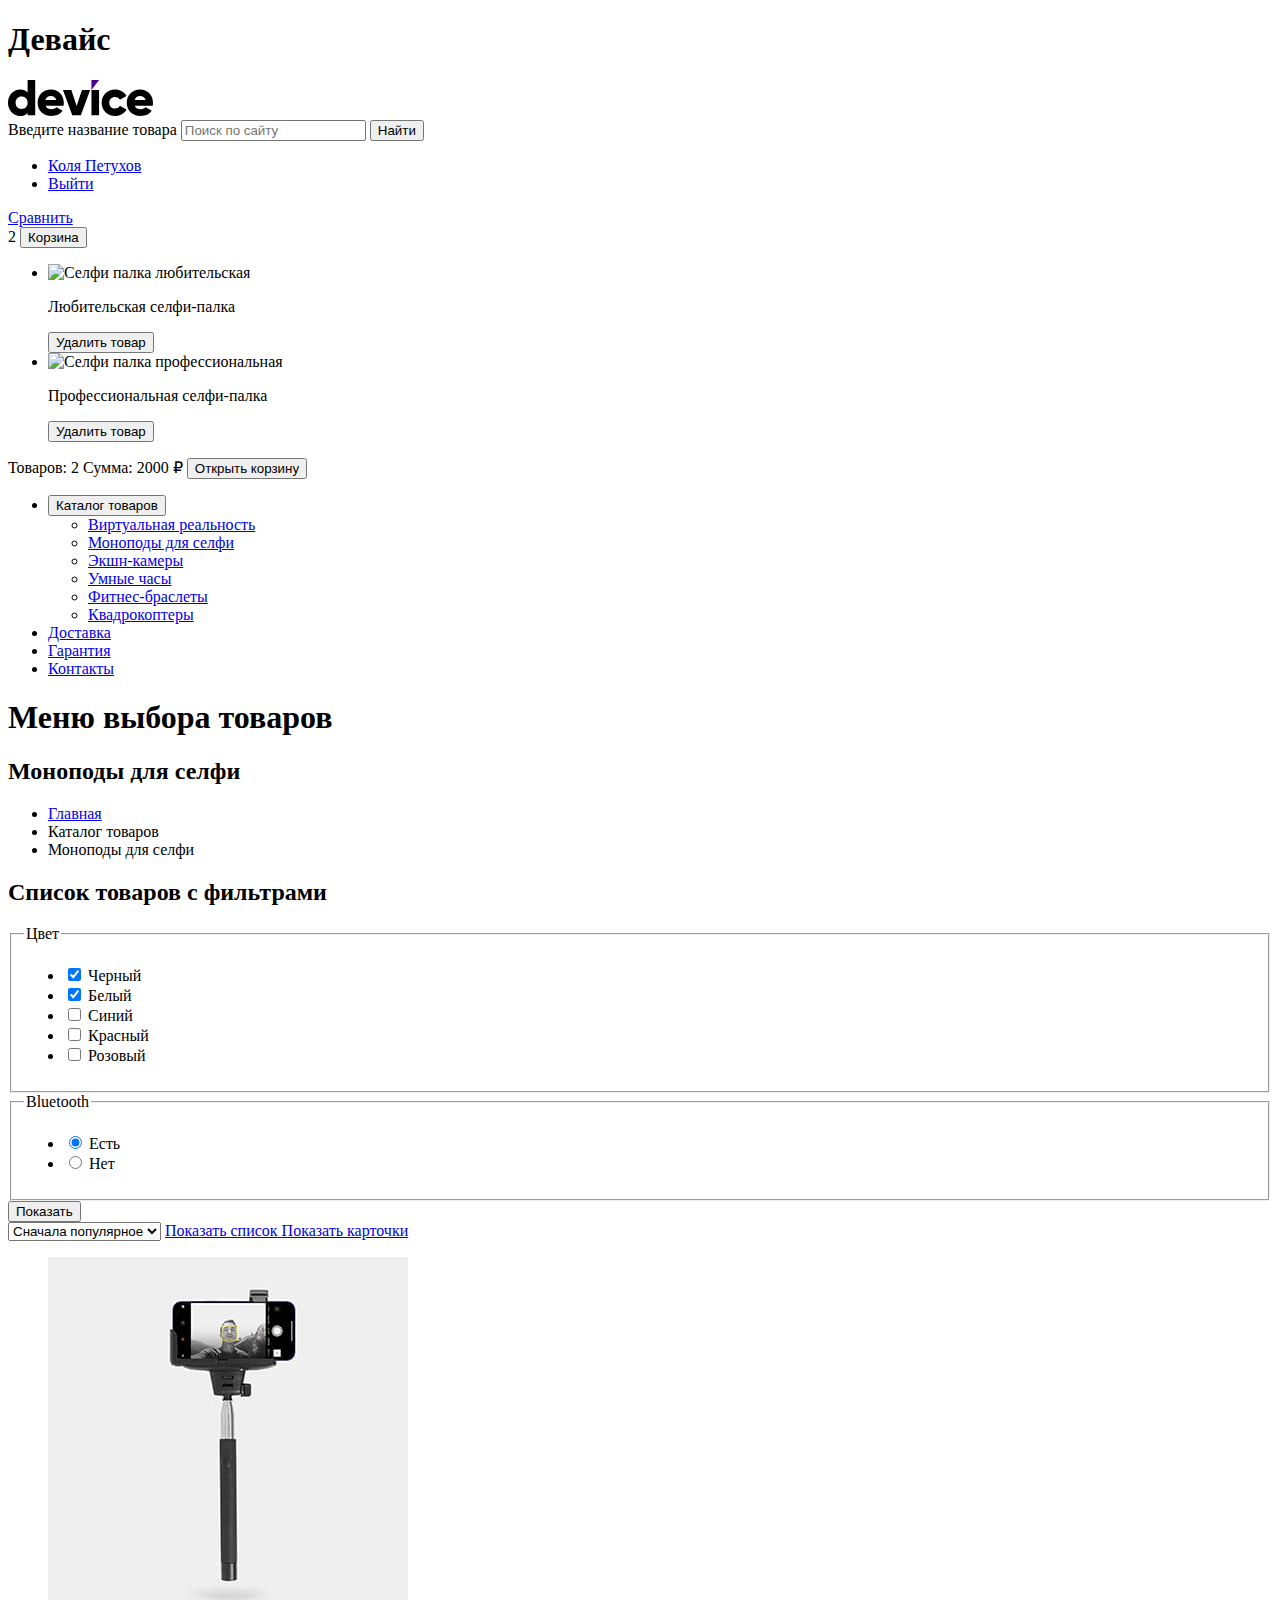
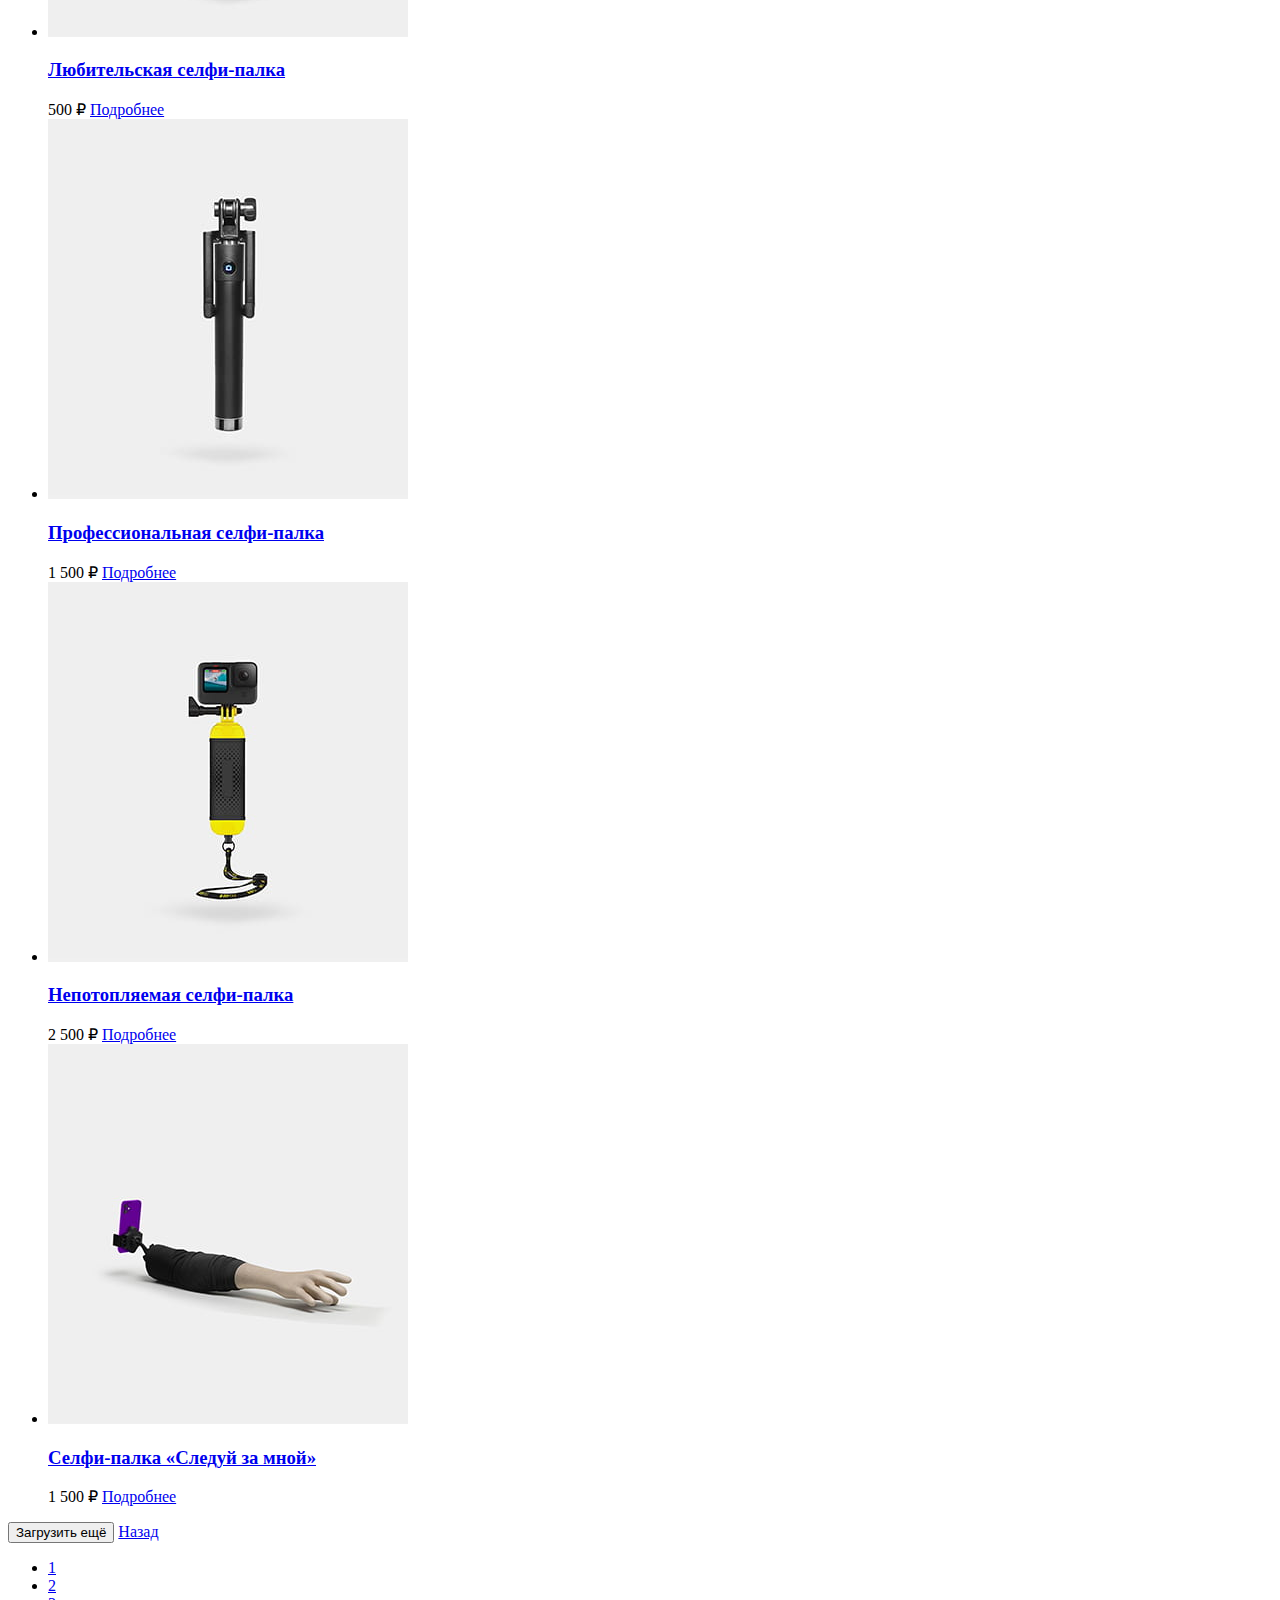
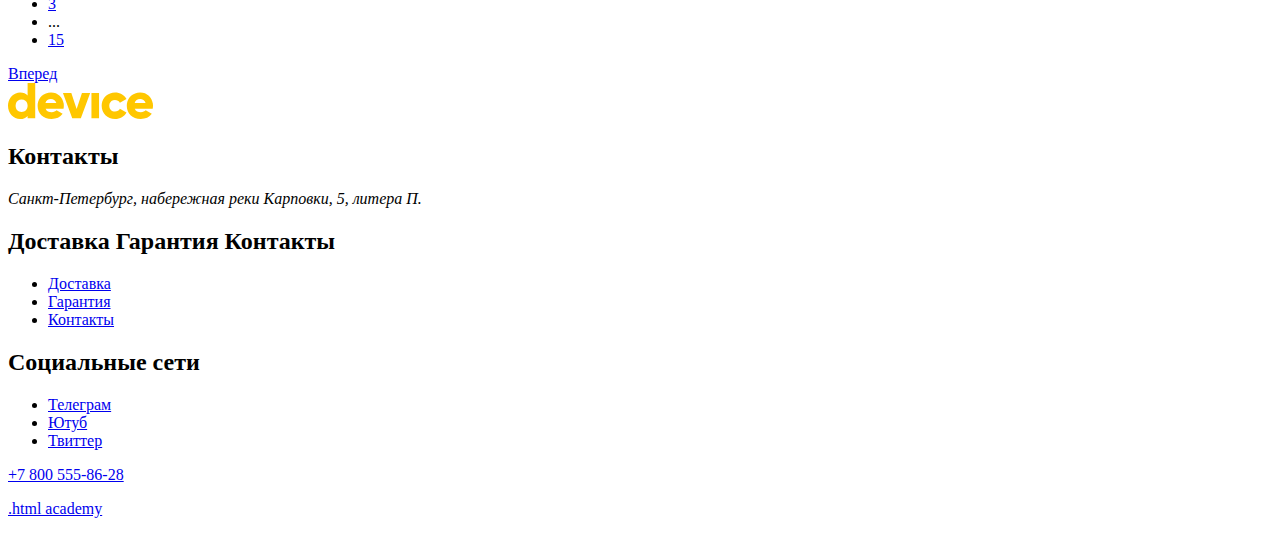
==== commit 49775471: "Merge pull request #3 from Oleg4355/master" ====
--- a/catalog.html
+++ b/catalog.html
@@ -11,7 +11,7 @@
     <header class="main-header">
       <!-- обернул в ссылку логотип -->
       <h1 class="visually-hidden">Девайс</h1>
-      <a href="#">
+      <a href="index.html">
         <img class="logo" src="images/other/logo-black.svg" alt="Логотип Девайс»">
 
       </a>
@@ -19,9 +19,20 @@
         <label class="visually-hidden" for="search-form-input"> Введите название товара</label>
         <input type="text" id="search-form-input" name="search-input" placeholder="Поиск по сайту">
         <button class="button" type="button">Найти </button>
-        <a href="#">
-          <img class="enter" src="#" alt="Имя авторизованного пользователя"> Коля Петухов
-        </a>
+
+        <ul class="user">
+          <li class="user-item">
+            <a href="#">
+              Коля Петухов
+            </a>
+          </li>
+          <li class="user-item">
+            <a href="#">
+              Выйти
+            </a>
+          </li>
+        </ul>
+
       </form>
       <div>
         <a class="compare" href="compare.html">Сравнить</a>
@@ -209,8 +220,9 @@
         </a>
         <ul class="product-list">
           <li class="product-card">
-            <a class="product-card-link" href="product.html">
-              <img class="product-card-image" src="#" alt="">
+            <a class="product-card-link" href="#">
+              <img class="product-card-image" src="images/catalog/amateur-selfie-stick.jpg" width="360" height="380"
+                alt="Селфи палка любительская">
               <h3 class="product-card-title">Любительская селфи-палка</h3>
             </a>
             <span class="product-card-price">500 ₽</span>
@@ -218,7 +230,8 @@
           </li>
           <li class="product-card">
             <a class="product-card-link" href="#">
-              <img class="product-card-image" src="#" alt="">
+              <img class="product-card-image" src="images/catalog/professional-selfie-stick.jpg" width="360"
+                height="380" alt="Профессиональная селфи-палка">
               <h3 class="product-card-title">Профессиональная селфи-палка</h3>
             </a>
             <span class="product-card-price">1 500 ₽</span>
@@ -226,7 +239,9 @@
           </li>
           <li class="product-card">
             <a class="product-card-link" href="#">
-              <img class="product-card-image" src="#" alt="">
+              <img class="product-card-image" src="images/catalog/unsinkable-selfie-stick.jpg" width="360" height="380"
+                alt="Непотопляемая
+                селфи-палка">
               <h3 class="product-card-title">Непотопляемая
                 селфи-палка</h3>
             </a>
@@ -235,7 +250,8 @@
           </li>
           <li class="product-card">
             <a class="product-card-link" href="#">
-              <img class="product-card-image" src="#" alt="">
+              <img class="product-card-image" src="images/catalog/follow-selfie-stick.jpg" width="360" height="380"
+                alt="Селфи-палка Следуй за мной">
               <h3 class="product-card-title">Селфи-палка «Следуй за мной»</h3>
             </a>
             <span class="product-card-price">1 500 ₽</span>
@@ -244,15 +260,15 @@
 
         </ul>
         <button class="button pagination-show-more" type="button">Загрузить ещё</button>
-        <ul class="pagination">
-          <li class="pagination-item">
-            <a class="pagination-link pagination-back ">
-              <span class="visually-hidden"> Назад
-
-              </span>
-            </a>
-          </li>
-        </ul>
+
+
+        <a class="pagination-link pagination-back" href="#">
+          <span class="visually-hidden"> Назад
+
+          </span>
+        </a>
+
+
         <ul class="pagination">
 
           <li class="pagination-item">
@@ -272,13 +288,13 @@
           </li>
 
         </ul>
-        <ul class="pagination">
-          <li class="pagination-item">
-            <a class="pagination-link pagination-next" href="#">
-              <span class="visually-hidden">Вперед</span>
-            </a>
-          </li>
-        </ul>
+
+
+        <a class="pagination-link pagination-next" href="#">
+          <span class="visually-hidden">Вперед</span>
+        </a>
+
+
 
 
 
@@ -287,7 +303,9 @@
 
     <footer class="page-footer">
       <section class="footer-contacts">
-        <img class="logo" src="images/other/logo-red.svg" alt="Логотип Девайс».">
+        <a href="index.html">
+          <img class="logo" src="images/other/logo-red.svg" alt="Логотип Девайс».">
+        </a>
         <h2 class="visually-hidden">Контакты</h2>
         <address>
           <p class="contacts-address-text">Санкт-Петербург, набережная реки Карповки, 5, литера П.</p>
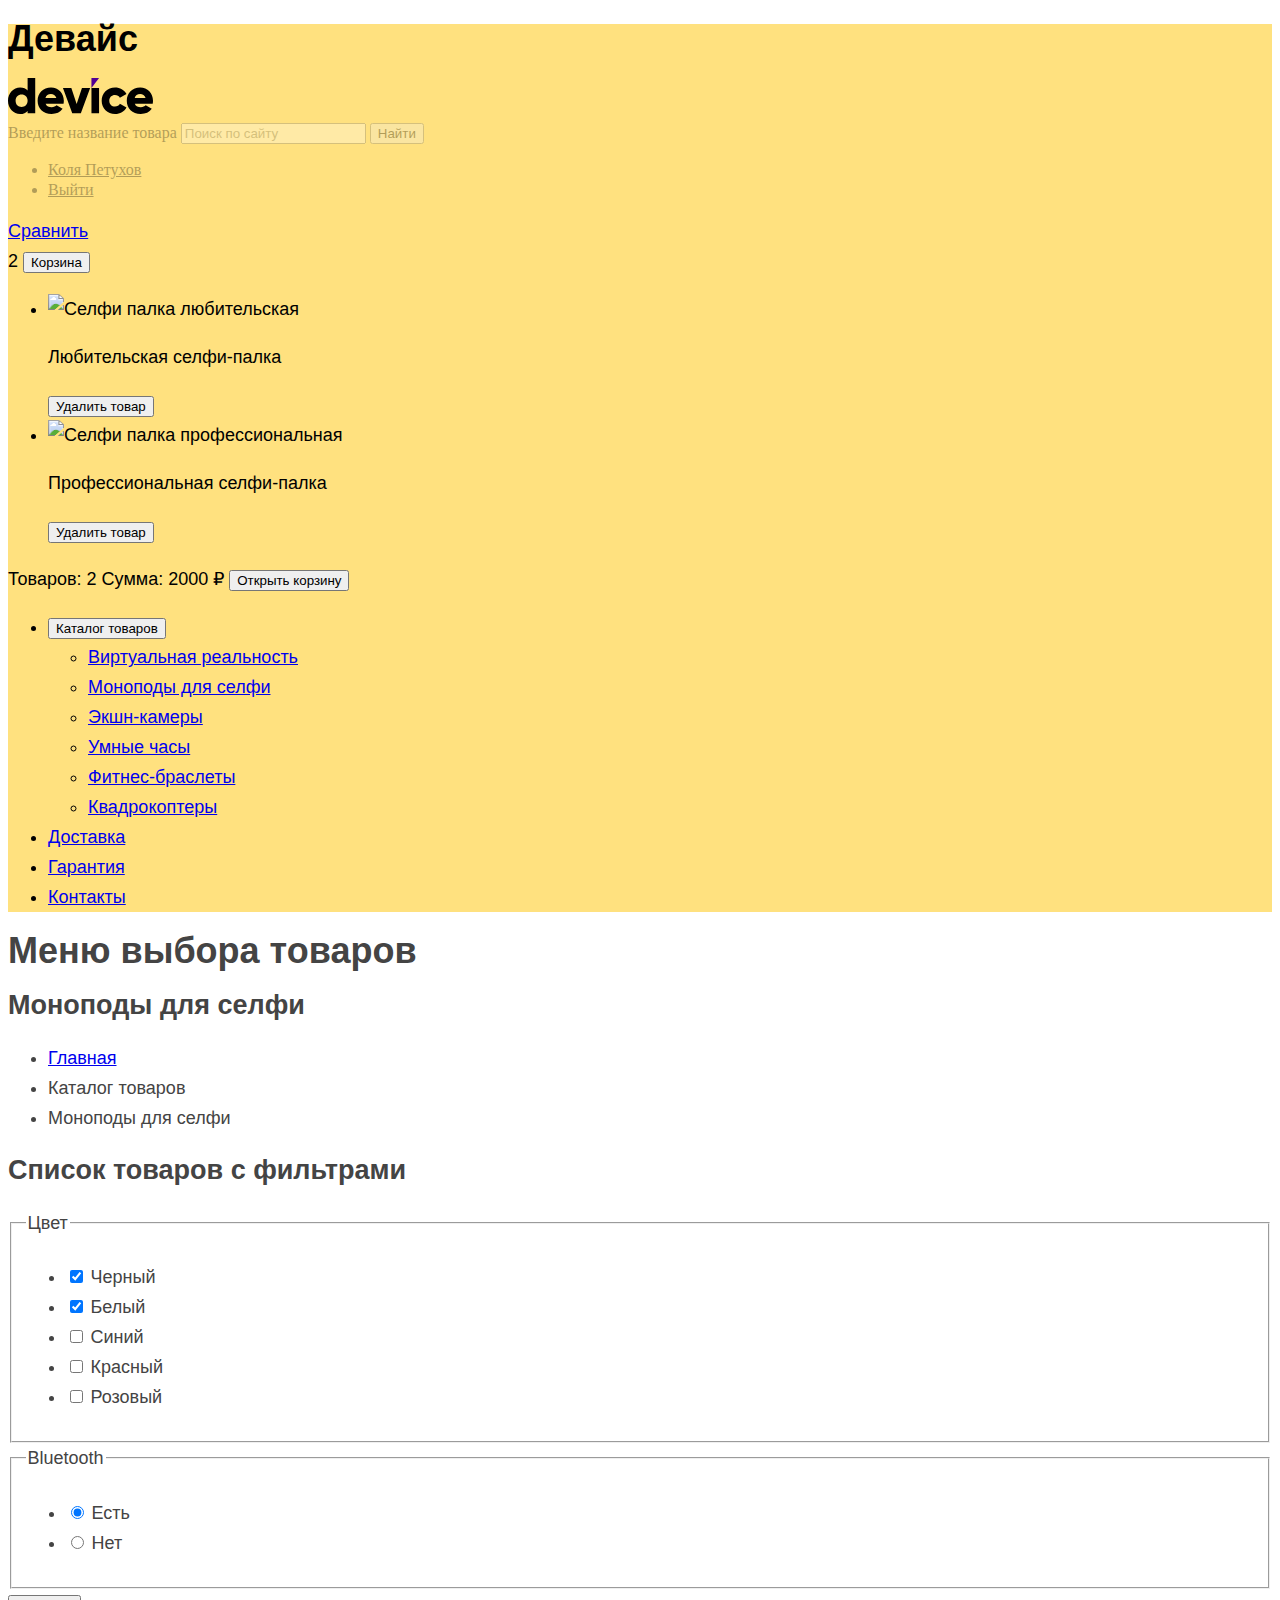
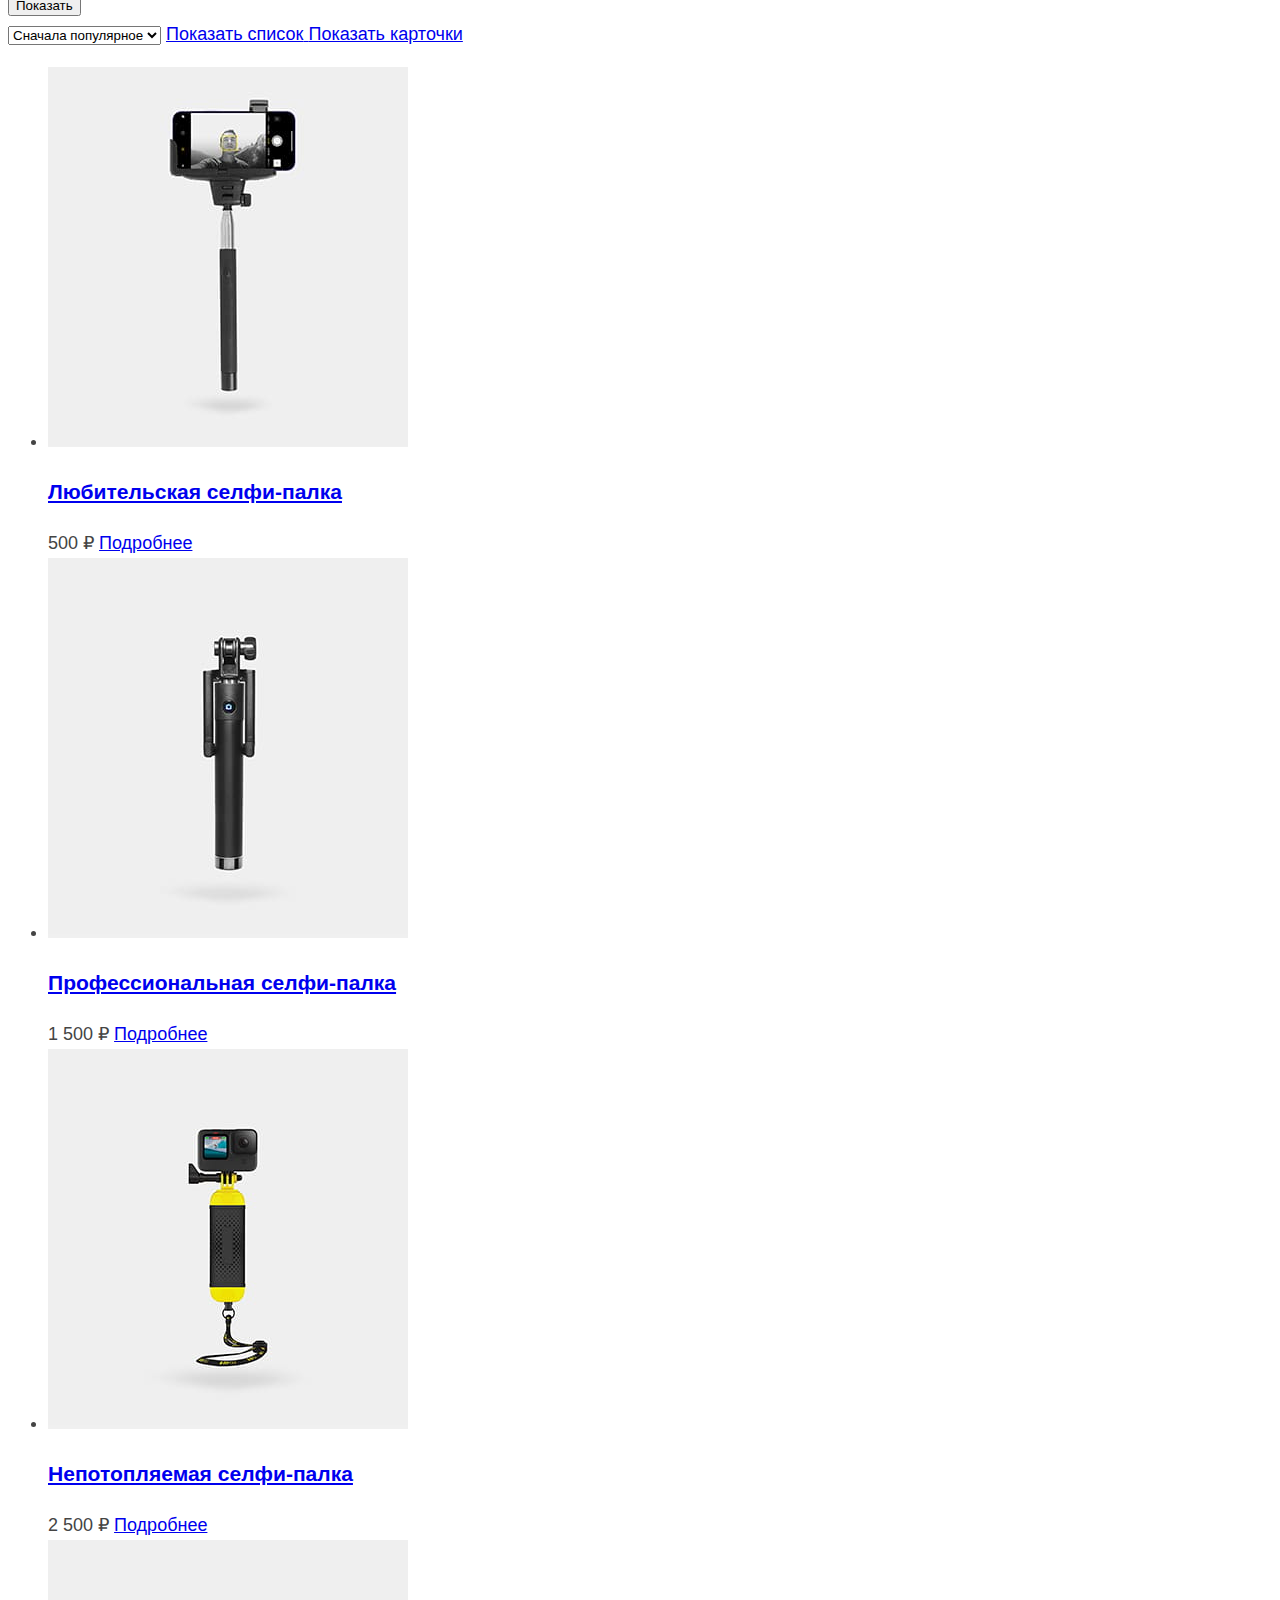
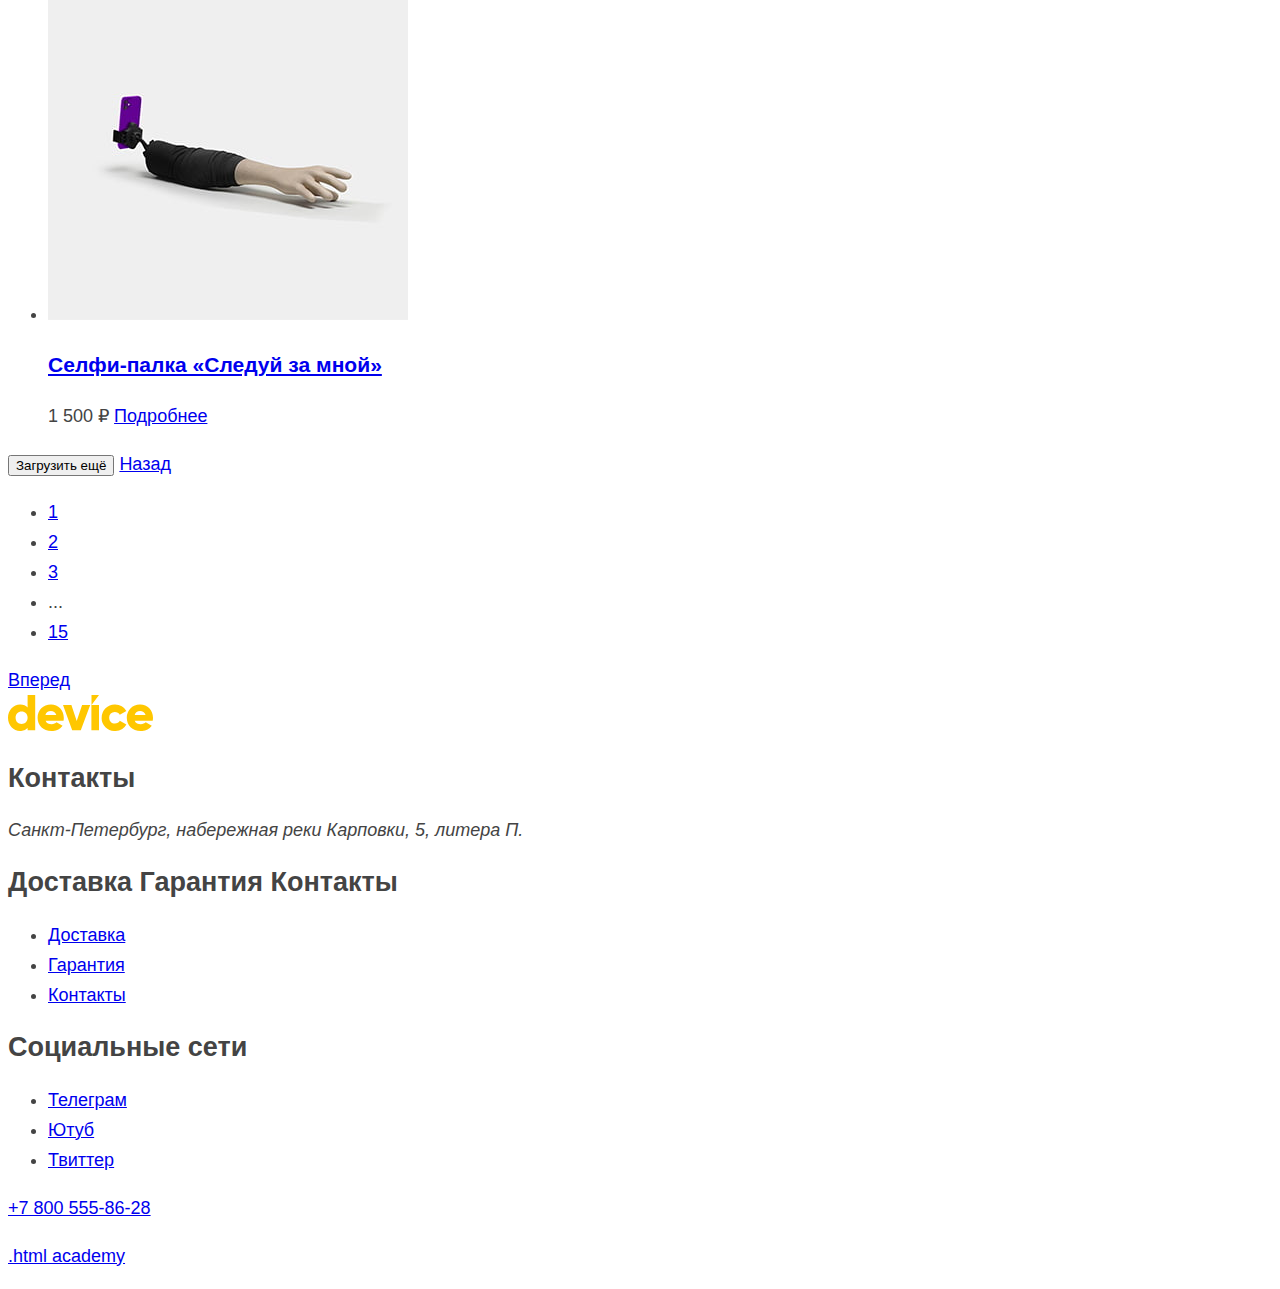
==== commit 7ebd1024: "Глава4 Стили" ====
--- a/catalog.html
+++ b/catalog.html
@@ -4,6 +4,7 @@
   <head>
     <meta charset="utf-8">
     <title>HTML Academy: Девайс</title>
+    <link rel="stylesheet" href="styles/styles.css">
   </head>
 
   <body>
--- a/styles/styles.css
+++ b/styles/styles.css
@@ -0,0 +1,65 @@
+@font-face {
+  font-family: 'Raleway';
+  font-style: normal;
+  font-weight: 800;
+  font-size: 50px;
+  line-height: 50px;
+  font-display: swap;
+  src: url("fonts/raleway/raleway-800.woff2") format("woff2")
+}
+
+@font-face {
+  font-family: 'Rubik';
+  font-style: normal;
+  font-weight: 700;
+  font-size: 18px;
+  line-height: 20px;
+
+  font-display: swap;
+  src: url("fonts/raleway/rubik-700.woff2") format("woff2")
+}
+
+@font-face {
+  font-family: 'Rubik';
+  font-style: normal;
+  font-weight: 400;
+  font-size: 16px;
+  line-height: 20px;
+  font-display: swap;
+  src: url("fonts/raleway/rubik-400.woff2") format("woff2")
+}
+
+body {
+  font-family: 'Rubik', sans-serif;
+  font-size: 18px;
+  line-height: 30px;
+  color: #444444;
+  background-color: ffffff;
+
+}
+
+.main-header {
+  color: #000000;
+  background: #ffe17f;
+}
+
+.appointment-form {
+  font-family: 'Rubik';
+  font-style: normal;
+  font-weight: 400;
+  font-size: 16px;
+  line-height: 20px;
+  color: #000000;
+
+  opacity: 0.3;
+}
+
+.appointment-form a {
+  font-family: 'Rubik';
+  font-style: normal;
+  font-weight: 400;
+  font-size: 16px;
+  line-height: 20px;
+  text-align: center;
+  color: #000000;
+}
